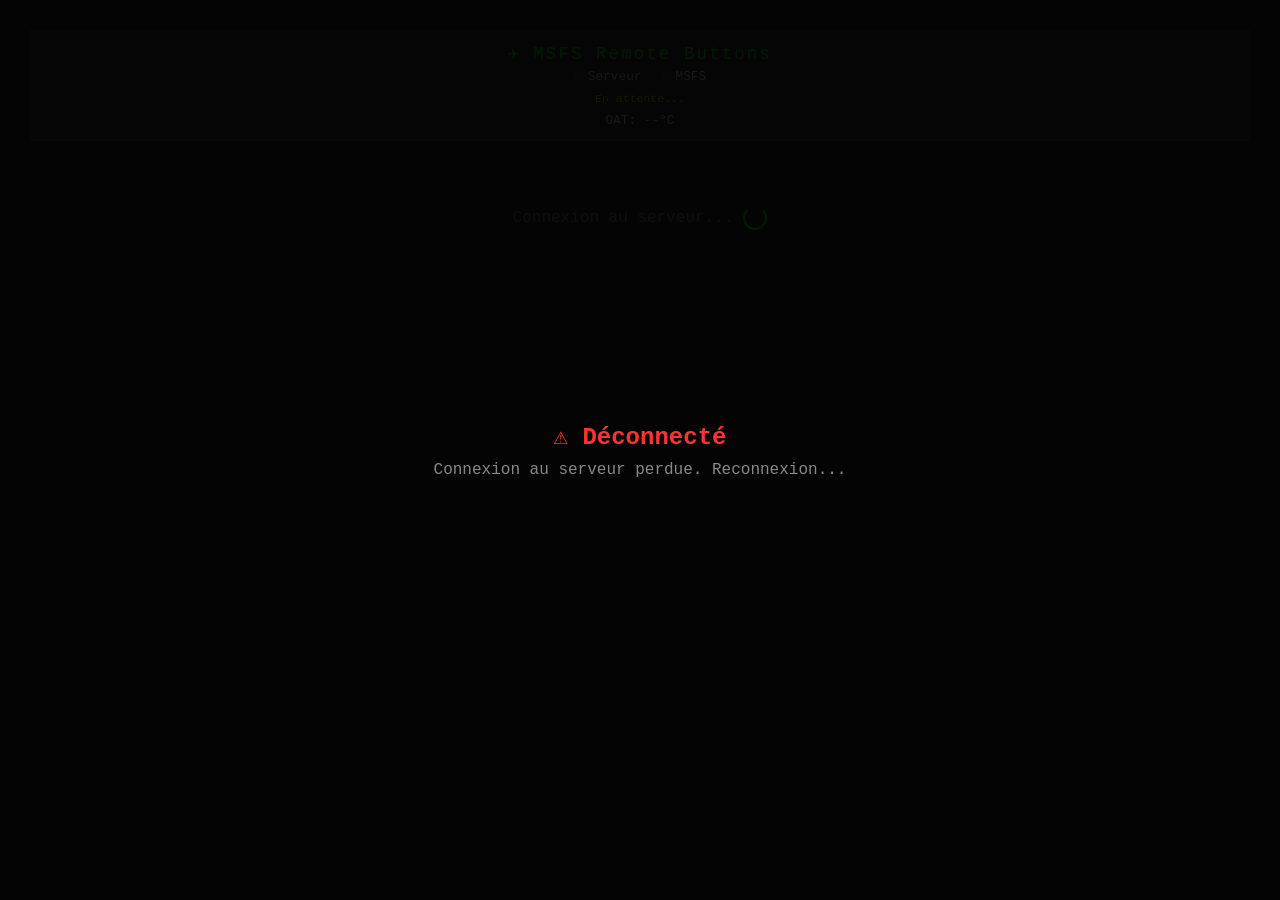
==== Web/index.html @ 9a86925c "Ajout contrÃ´le frein de parking avec poignÃ©e rotative - Nouvelle commande parking_brake dans la ca" ====
<!DOCTYPE html>
<html lang="fr">
<head>
    <meta charset="UTF-8">
    <meta name="viewport" content="width=device-width, initial-scale=1.0, user-scalable=no">
    <title>MSFS Remote Buttons</title>
    <link rel="stylesheet" href="style.css">
</head>
<body>
    <div class="header">
        <h1>✈️ MSFS Remote Buttons</h1>
        <div class="status">
            <div class="status-item">
                <span class="status-dot" id="wsStatus"></span>
                <span>Serveur</span>
            </div>
            <div class="status-item">
                <span class="status-dot" id="simStatus"></span>
                <span>MSFS</span>
            </div>
        </div>
        <div class="status" style="margin-top: 8px;">
            <span class="aircraft-name" id="aircraftName">En attente...</span>
        </div>
        <div class="status" style="margin-top: 8px;">
            <span id="oatDisplay">OAT: --°C</span>
        </div>
    </div>

    <div id="controls">
        <div class="loading">Connexion au serveur...</div>
    </div>

    <div class="disconnected-overlay" id="disconnectedOverlay">
        <h2>⚠️ Déconnecté</h2>
        <p>Connexion au serveur perdue. Reconnexion...</p>
    </div>

    <script>
        // ================================================================
        // MSFS REMOTE BUTTONS - CLIENT WEB
        // ================================================================
        //
        // Architecture:
        // - WebSocket pour la communication temps réel avec le serveur
        // - Génération dynamique de l'interface selon le profil d'avion
        // - Mise à jour visuelle instantanée des états (LEDs, sélecteurs)
        //
        // Flux de données:
        // 1. Connexion WebSocket → Réception du profil → Génération de l'UI
        // 2. Clic bouton → Envoi commande → Serveur → MSFS
        // 3. MSFS change état → Serveur → WebSocket → Mise à jour UI
        //
        // ================================================================

        // === ÉTAT GLOBAL ===
        let ws = null;               // Instance WebSocket
        let profile = null;          // Profil d'avion actuel (commandes, catégories)
        let states = {};             // Cache des états: { commandId: valeur }
        let reconnectTimeout = null; // Timer pour reconnexion auto
        let currentOAT = null;       // Température extérieure actuelle (OAT)

        // === ÉLÉMENTS DOM ===
        const controlsEl = document.getElementById('controls');
        const wsStatusEl = document.getElementById('wsStatus');
        const simStatusEl = document.getElementById('simStatus');
        const aircraftNameEl = document.getElementById('aircraftName');
        const disconnectedOverlay = document.getElementById('disconnectedOverlay');
        const oatDisplayEl = document.getElementById('oatDisplay');

        // ================================================================
        // CONNEXION WEBSOCKET
        // ================================================================

        /**
         * Établit la connexion WebSocket avec le serveur
         * Gère automatiquement la reconnexion en cas de perte de connexion
         */
        function connect() {
            const protocol = window.location.protocol === 'https:' ? 'wss:' : 'ws:';
            const wsUrl = `${protocol}//${window.location.host}/ws`;

            console.log('Connexion à', wsUrl);
            ws = new WebSocket(wsUrl);

            // Connexion établie
            ws.onopen = () => {
                console.log('WebSocket connecté');
                wsStatusEl.classList.add('connected');
                disconnectedOverlay.classList.remove('show');
                // Demander l'état initial au serveur
                ws.send(JSON.stringify({ type: 'getState' }));
            };

            // Connexion perdue - Reconnexion automatique après 2 secondes
            ws.onclose = () => {
                console.log('WebSocket déconnecté');
                wsStatusEl.classList.remove('connected');
                simStatusEl.classList.remove('connected');
                disconnectedOverlay.classList.add('show');

                if (reconnectTimeout) clearTimeout(reconnectTimeout);
                reconnectTimeout = setTimeout(connect, 2000);
            };

            ws.onerror = (err) => {
                console.error('Erreur WebSocket:', err);
            };

            // Réception d'un message du serveur
            ws.onmessage = (event) => {
                try {
                    const msg = JSON.parse(event.data);
                    handleMessage(msg);
                } catch (e) {
                    console.error('Erreur parsing message:', e);
                }
            };
        }

        // ================================================================
        // TRAITEMENT DES MESSAGES SERVEUR
        // ================================================================

        /**
         * Route les messages reçus du serveur vers les handlers appropriés
         * Types: connection, aircraft, state, pong
         */
        function handleMessage(msg) {
            switch (msg.type) {
                case 'connection':
                    if (msg.data.connected) {
                        simStatusEl.classList.add('connected');
                    } else {
                        simStatusEl.classList.remove('connected');
                        aircraftNameEl.textContent = 'MSFS non connecté';
                    }
                    break;

                case 'aircraft':
                    aircraftNameEl.textContent = msg.data.title || 'Inconnu';
                    if (msg.data.profile) {
                        profile = msg.data.profile;
                        renderControls();
                    }
                    break;

                case 'state':
                    states[msg.data.id] = msg.data.value;
                    updateControlState(msg.data.id, msg.data.value);
                    break;

                case 'environmentUpdate':
                    if (msg.data && msg.data.oat !== undefined) {
                        const oat = parseFloat(msg.data.oat);
                        currentOAT = oat;
                        oatDisplayEl.textContent = `OAT: ${oat.toFixed(1)}°C`;
                        updateOATWarningLED();
                    }
                    break;

                case 'pong':
                    // Heartbeat OK - Connexion toujours active
                    break;
            }
        }

        // ================================================================
        // GÉNÉRATION DE L'INTERFACE
        // ================================================================

        /**
         * Génère l'interface complète selon le profil d'avion
         * Appelé quand un nouveau profil est reçu (changement d'avion)
         */
        function renderControls() {
            if (!profile) {
                controlsEl.innerHTML = '<div class="loading">En attente du profil...</div>';
                return;
            }

            let html = '';

            for (const category of profile.categories) {
                const commands = profile.commands.filter(c => c.category === category && !c.hidden);
                if (commands.length === 0) continue;
                
                // Debug pour VOLETS
                if (category === 'VOLETS') {
                    console.log('[DEBUG] VOLETS commands:', commands.map(c => ({ id: c.id, subCategory: c.subCategory, hidden: c.hidden })));
                }

                html += `<div class="category" data-category="${category}">`;
                html += `<div class="category-title">${category}</div>`;

                // Special layout for AUTOPILOT with displays
                if (category === 'AUTOPILOT') {
                    html += `<div class="autopilot-panel">`;
                    // Displays row - ABOVE buttons (displays only)
                    html += `<div class="displays-row">`;
                    html += `<div class="display-spacer"></div>`; // AP
                    html += `<div class="display-spacer"></div>`; // FD
                    html += `<div class="display-box"><div class="display-label">HDG</div><div class="display-value" id="display-hdg">---</div></div>`;
                    html += `<div class="display-box"><div class="display-label">ALT</div><div class="display-value" id="display-alt">-----</div></div>`;
                    html += `<div class="display-spacer"></div>`; // NAV
                    html += `<div class="display-spacer"></div>`; // VNAV
                    html += `<div class="display-spacer"></div>`; // APR
                    html += `<div class="display-spacer"></div>`; // BC (pas encore créé)
                    html += `<div class="display-box"><div class="display-label">VS</div><div class="display-value" id="display-vs">----</div></div>`;
                    html += `<div class="display-box"><div class="display-label">SPD</div><div class="display-value" id="display-spd">---</div></div>`; // FLC
                    html += `</div>`; // close displays-row
                    
                    // Mode buttons row - INSIDE autopilot-panel
                    html += `<div class="category-buttons">`;
                    for (const cmd of commands) {
                        if (cmd.controlType === 'toggle') {
                            html += renderToggle(cmd);
                        }
                    }
                    html += `</div>`; // close category-buttons
                }

                // Layout spécial pour LUMIÈRES : DIMMING (gauche) + LIGHTS (milieu) + CABIN (droite)
                if (category === 'LUMIÈRES') {
                    // Séparer les switches toggle (lumières extérieures) des potentiomètres
                    const toggleCommands = commands.filter(c => c.controlType === 'toggle');
                    const allPotentiometers = commands.filter(c => c.controlType === 'potentiometer');
                    
                    // Séparer DIMMING (4 premiers) et CABIN (2 derniers)
                    const dimmingIds = ['interior_panels', 'interior_stby_ind', 'interior_pedestal', 'interior_avionics'];
                    const cabinIds = ['cabin_1', 'cabin_2'];
                    const dimmingPotentiometers = allPotentiometers.filter(c => dimmingIds.includes(c.id));
                    const cabinPotentiometers = allPotentiometers.filter(c => cabinIds.includes(c.id));
                    
                    // Conteneur flex pour placer DIMMING, LIGHTS et CABIN côte à côte
                    html += `<div class="lights-wrapper">`;
                    
                    // Partie 1: DIMMING à gauche avec le même style de cadre blanc
                    if (dimmingPotentiometers.length > 0) {
                        html += `<div class="lights-container">`;
                        html += `<div class="lights-title">DIMMING</div>`;
                        html += `<div class="interior-lights-grid">`;
                        
                        // Rendre les 4 potentiomètres en 2x2
                        for (const cmd of dimmingPotentiometers) {
                            html += renderPotentiometer(cmd);
                        }
                        
                        html += `</div>`; // close interior-lights-grid
                        html += `</div>`; // close lights-container
                    }
                    
                    // Partie 2: LIGHTS au milieu avec switches cylindriques
                    html += `<div class="lights-container">`;
                    html += `<div class="lights-title">LIGHTS</div>`;
                    html += `<div class="lights-switches">`;
                    
                    // Ordre spécifique : BEACON, LAND, TAXI, NAV, STROBE
                    const lightsOrder = ['beacon', 'landing_light', 'taxi_light', 'nav_lights', 'strobe'];
                    const lightsCommands = lightsOrder.map(id => toggleCommands.find(c => c.id === id)).filter(c => c);
                    
                    for (const cmd of lightsCommands) {
                        html += renderCylindricalSwitch(cmd, true); // true = pour les lumières
                    }
                    
                    html += `</div>`; // close lights-switches
                    html += `</div>`; // close lights-container
                    
                    // Partie 3: CABIN à droite avec le même style de cadre blanc
                    if (cabinPotentiometers.length > 0) {
                        html += `<div class="lights-container">`;
                        html += `<div class="lights-title">CABIN</div>`;
                        html += `<div class="interior-lights-grid">`;
                        
                        // Rendre les 2 potentiomètres avec la même largeur que DIMMING (grille 2 colonnes)
                        // Les items occuperont seulement la première colonne, mais auront la même largeur
                        for (const cmd of cabinPotentiometers) {
                            html += renderPotentiometer(cmd);
                        }
                        
                        html += `</div>`; // close interior-lights-grid
                        html += `</div>`; // close lights-container
                    }
                    
                    html += `</div>`; // close lights-wrapper
                } else if (category === 'ÉLECTRIQUE') {
                    // Layout spécial pour ÉLECTRIQUE : switches double-toggle côte à côte
                    html += `<div class="electrical-container">`;
                    
                    // Switch MASTER (ALT + BAT)
                    const altCmd = commands.find(c => c.id === 'master_alternator');
                    const batCmd = commands.find(c => c.id === 'master_battery');
                    if (altCmd && batCmd) {
                        html += renderDoubleToggleSwitch('MASTER', ['ALT', 'BAT'], [altCmd, batCmd]);
                    }
                    
                    // Switch AVIONICS (BUS 1 + BUS 2)
                    const bus1Cmd = commands.find(c => c.id === 'avionics_bus_1');
                    const bus2Cmd = commands.find(c => c.id === 'avionics_bus_2');
                    if (bus1Cmd && bus2Cmd) {
                        html += renderDoubleToggleSwitch('AVIONICS', ['BUS 1', 'BUS 2'], [bus1Cmd, bus2Cmd]);
                    }
                    
                    // Autres boutons ÉLECTRIQUE (Fuel Pump, Pitot Heat, etc.)
                    const otherCommands = commands.filter(c => 
                        c.id !== 'master_alternator' && 
                        c.id !== 'master_battery' && 
                        c.id !== 'avionics_bus_1' && 
                        c.id !== 'avionics_bus_2'
                    ).sort((a, b) => {
                        // Trier pour mettre fuel_pump avant pitot_heat
                        if (a.id === 'fuel_pump' && b.id === 'pitot_heat') return -1;
                        if (a.id === 'pitot_heat' && b.id === 'fuel_pump') return 1;
                        return 0;
                    });
                    
                    if (otherCommands.length > 0) {
                        html += `<div class="electrical-other-buttons">`;
                        for (const cmd of otherCommands) {
                            if (cmd.controlType === 'toggle') {
                                html += renderCylindricalSwitch(cmd);
                            } else if (cmd.controlType === 'momentary') {
                                html += renderMomentary(cmd);
                            }
                        }
                        html += `</div>`; // close electrical-other-buttons
                    }
                    
                    html += `</div>`; // close electrical-container
                } else if (category === 'VOLETS') {
                    // Layout spécial pour VOLETS : sélecteur de volets + frein de parking
                    html += `<div class="volets-container">`;
                    
                    // Sélecteur de volets
                    const flapsCmd = commands.find(c => c.id === 'flaps');
                    if (flapsCmd) {
                        html += renderSelector(flapsCmd);
                    }
                    
                    // Boutons +/- pour les volets (cachés car intégrés dans le sélecteur)
                    const flapsIncr = commands.find(c => c.id === 'flaps_incr');
                    const flapsDecr = commands.find(c => c.id === 'flaps_decr');
                    
                    // Frein de parking (sous-catégorie ou par ID)
                    // Chercher d'abord par subCategory, puis par ID
                    let parkingBrakeCmd = commands.find(c => {
                        if (c.subCategory && c.subCategory.toLowerCase() === 'parking brake') return true;
                        if (c.id === 'parking_brake') return true;
                        return false;
                    });
                    
                    if (parkingBrakeCmd) {
                        html += `<div class="parking-brake-section">`;
                        html += renderRotatingHandle(parkingBrakeCmd);
                        html += `</div>`; // close parking-brake-section
                    }
                    
                    html += `</div>`; // close volets-container
                } else if (category !== 'AUTOPILOT') {
                    // Layout normal pour les autres catégories (sauf AUTOPILOT qui a son propre layout)
                    html += `<div class="category-buttons">`;

                    for (const cmd of commands) {
                        if (cmd.controlType === 'toggle') {
                            html += renderToggle(cmd);
                        } else if (cmd.controlType === 'selector') {
                            html += renderSelector(cmd);
                        } else if (cmd.controlType === 'momentary') {
                            html += renderMomentary(cmd);
                        } else if (cmd.controlType === 'potentiometer') {
                            console.log(`[DEBUG] Rendering potentiometer: ${cmd.id} (${cmd.name})`);
                            html += renderPotentiometer(cmd);
                        } else {
                            console.log(`[DEBUG] Unknown controlType: ${cmd.controlType} for ${cmd.id}`);
                        }
                    }

                    html += `</div>`; // close category-buttons
                }

                // Control buttons row - BELOW main buttons
                if (category === 'AUTOPILOT') {
                    html += `<div class="controls-row">`;
                    html += `<div class="control-spacer"></div>`; // AP
                    // Sélecteur d'incrément HDG sous FD
                    html += `<div class="control-group increment-selector-group">`;
                    html += `<button class="ctrl-btn increment-selector-btn" data-hdg-value="10" onclick="setHdgIncrement(10)">+10</button>`;
                    html += `<button class="ctrl-btn increment-selector-btn" data-hdg-value="100" onclick="setHdgIncrement(100)">+100</button>`;
                    html += `</div>`;
                    // HDG controls - + en haut, - en bas
                    html += `<div class="control-group vs-controls"><button class="ctrl-btn" onclick="sendHdgIncrement(true)">+</button><button class="ctrl-btn" onclick="sendHdgIncrement(false)">−</button></div>`;
                    // ALT controls - + en haut, - en bas
                    html += `<div class="control-group vs-controls"><button class="ctrl-btn" onclick="sendAltIncrement(true)">+</button><button class="ctrl-btn" onclick="sendAltIncrement(false)">−</button></div>`;
                    // Sélecteur d'incrément ALT sous NAV
                    html += `<div class="control-group increment-selector-group">`;
                    html += `<button class="ctrl-btn increment-selector-btn" data-alt-value="100" onclick="setAltIncrement(100)">+100</button>`;
                    html += `<button class="ctrl-btn increment-selector-btn" data-alt-value="1000" onclick="setAltIncrement(1000)">+1000</button>`;
                    html += `</div>`;
                    html += `<div class="control-spacer"></div>`; // VNAV
                    html += `<div class="control-spacer"></div>`; // APR
                    html += `<div class="control-spacer"></div>`; // BC
                    // VS controls - Nose UP/DN sur 2 lignes
                    html += `<div class="control-group vs-controls">`;
                    html += `<button class="ctrl-btn nose-btn" onclick="sendToggle('vs_inc')"><span class="nose-label">Nose</span><span class="nose-direction">UP</span></button>`;
                    html += `<button class="ctrl-btn nose-btn" onclick="sendToggle('vs_dec')"><span class="nose-label">Nose</span><span class="nose-direction">DN</span></button>`;
                    html += `</div>`;
                    // SPD controls (pour FLC) - + en haut, - en bas
                    html += `<div class="control-group vs-controls"><button class="ctrl-btn" onclick="sendToggle('spd_inc')">+</button><button class="ctrl-btn" onclick="sendToggle('spd_dec')">−</button></div>`;
                    html += `</div>`; // close controls-row
                    html += `</div>`; // close autopilot-panel
                }
                html += `</div>`; // close category
            }

            controlsEl.innerHTML = html;

            // Attacher les event listeners pour les potentiomètres
            document.querySelectorAll('.potentiometer-slider').forEach(slider => {
                const cmdId = slider.dataset.cmdId;
                let lastSentValue = -1; // Valeur initiale pour forcer l'envoi de la première valeur
                let isDragging = false;
                
                const updateAndSend = (value) => {
                    const potentiometer = slider.closest('.potentiometer-control');
                    const valueLabel = potentiometer.querySelector('.potentiometer-value');
                    const fillBar = potentiometer.querySelector('.potentiometer-fill');
                    
                    // Mise à jour visuelle immédiate
                    if (valueLabel) valueLabel.textContent = `${value}%`;
                    if (fillBar) fillBar.style.width = `${value}%`;
                    
                    // Envoi de commande seulement si la valeur a changé
                    if (lastSentValue !== value) {
                        console.log(`[DEBUG] Potentiometer ${cmdId}: sending value ${value} during drag`);
                        sendPotentiometer(cmdId, value);
                        lastSentValue = value;
                    }
                };
                
                // Event 'input': mise à jour visuelle + envoi de commande en temps réel
                slider.addEventListener('input', (e) => {
                    const value = parseInt(e.target.value);
                    updateAndSend(value);
                });
                
                // Event 'mousedown': marquer le début du drag
                slider.addEventListener('mousedown', () => {
                    isDragging = true;
                });
                
                // Event 'mousemove': capturer les changements pendant le drag
                slider.addEventListener('mousemove', (e) => {
                    if (isDragging && e.buttons === 1) {
                        const value = parseInt(slider.value);
                        updateAndSend(value);
                    }
                });
                
                // Event 'mouseup': fin du drag
                slider.addEventListener('mouseup', () => {
                    isDragging = false;
                });
                
                // Event 'touchstart': marquer le début du drag tactile
                slider.addEventListener('touchstart', () => {
                    isDragging = true;
                });
                
                // Event 'touchmove': capturer les changements pendant le drag tactile
                slider.addEventListener('touchmove', () => {
                    if (isDragging) {
                        const value = parseInt(slider.value);
                        updateAndSend(value);
                    }
                });
                
                // Event 'touchend': fin du drag tactile
                slider.addEventListener('touchend', () => {
                    isDragging = false;
                });
                
                // Event 'change': envoie la commande finale quand l'utilisateur relâche (sécurité)
                slider.addEventListener('change', (e) => {
                    const value = parseInt(e.target.value);
                    // Envoyer seulement si la valeur finale est différente de la dernière envoyée
                    if (lastSentValue !== value) {
                        console.log(`[DEBUG] Potentiometer ${cmdId}: sending final value ${value}`);
                        sendPotentiometer(cmdId, value);
                        lastSentValue = value;
                    }
                });
            });

            // Attacher les event listeners pour les switches cylindriques (zone de touch optimisée)
            document.querySelectorAll('.cylindrical-switch').forEach(switchEl => {
                const cmdId = switchEl.dataset.id;
                // Rendre toute la zone switch cliquable pour le tactile
                switchEl.style.cursor = 'pointer';
                switchEl.addEventListener('click', () => {
                    sendToggle(cmdId);
                });
            });

            // Initialiser les sélecteurs d'incrément
            setHdgIncrement(10); // Valeur par défaut : 10
            setAltIncrement(100); // Valeur par défaut : 100

            // Appliquer les états déjà connus aux nouveaux éléments
            for (const [id, value] of Object.entries(states)) {
                updateControlState(id, value);
            }

            // Mettre à jour la LED d'avertissement OAT si l'OAT est déjà disponible
            updateOATWarningLED();
        }

        /**
         * Génère le HTML pour un bouton Toggle (ON/OFF avec LED)
         */
        function renderToggle(cmd) {
            const state = states[cmd.id] || 0;
            const stateClass = state > 0.5 ? 'on' : 'off';
            
            // LED rouge pour pitot_heat quand OAT < 4.4°C (éteinte par défaut)
            const showOATWarning = cmd.id === 'pitot_heat' ? '<div class="oat-warning-led inactive" id="oat-warning-pitot"></div>' : '';
            
            return `
                <div class="toggle-wrapper" data-toggle-id="${cmd.id}">
                    <button class="btn-toggle ${stateClass}" data-id="${cmd.id}" onclick="sendToggle('${cmd.id}')">
                        <div class="indicator"></div>
                        <span class="label">${cmd.name}</span>
                    </button>
                    ${showOATWarning}
                </div>
            `;
        }

        /**
         * Met à jour la LED d'avertissement OAT sous le bouton pitot_heat
         * La LED s'allume en rouge quand OAT < 4.4°C
         */
        function updateOATWarningLED() {
            const ledEl = document.getElementById('oat-warning-pitot');
            if (!ledEl) {
                console.log('[DEBUG] OAT Warning LED: élément non trouvé');
                return;
            }
            
            console.log(`[DEBUG] OAT Warning LED: OAT=${currentOAT}, affichage=${currentOAT !== null && currentOAT < 4.4 ? 'OUI' : 'NON'}`);
            
            if (currentOAT !== null && currentOAT < 4.4) {
                ledEl.classList.add('active');
                ledEl.classList.remove('inactive');
            } else {
                ledEl.classList.remove('active');
                ledEl.classList.add('inactive');
            }
        }

        /**
         * Génère le HTML pour un Selector (multi-positions)
         * Cas spécial pour les volets (flaps) avec boutons +/-
         */
        function renderSelector(cmd) {
            if (!cmd.options) return '';

            const currentValue = states[cmd.id] || 0;

            let optionsHtml = '';
            for (const opt of cmd.options) {
                const active = Math.abs(currentValue - opt.value) < 0.5 ? 'active' : '';
                optionsHtml += `
                    <button class="selector-option ${active}"
                            data-id="${cmd.id}"
                            data-value="${opt.value}"
                            onclick="sendSelector('${cmd.id}', '${opt.simEvent}', ${opt.value})">
                        ${opt.label}
                    </button>
                `;
            }

            // Special layout for flaps: realistic vertical lever selector with +/- buttons
            if (cmd.id === 'flaps') {
                const currentValue = states[cmd.id] || 0;
                // Calculer la position du levier (0 = UP, 1 = 10°, 2 = 20°, 3 = FULL)
                const leverPosition = Math.round(currentValue);
                // Positions non-linéaires : 10° à 40%, 20° à 60%
                // UP (0): top = 0% + 8px/184px ≈ 4.3% (un peu moins haut)
                // 10° (1): top = 40% - 16px/184px ≈ 31.3%
                // 20° (2): top = 60% - 16px/184px ≈ 51.3%
                // FULL (3): top = 100% - 32px/184px ≈ 82.6%
                const leverPercent = leverPosition === 0 ? 4.3 : leverPosition === 1 ? 31.3 : leverPosition === 2 ? 51.3 : 82.6;
                
                return `
                    <div class="flaps-control-realistic" data-id="${cmd.id}">
                        <div class="flaps-title">WINGS FLAPS</div>
                        <div class="flaps-mechanical-panel">
                            <div class="flaps-track">
                                <div class="flaps-speed-zone flaps-speed-110">110</div>
                                <div class="flaps-speed-zone flaps-speed-85">85</div>
                                <div class="flaps-markings">
                                    <div class="flaps-marking flaps-marking-up">
                                        <span class="flaps-label">UP</span>
                                    </div>
                                    <div class="flaps-marking flaps-marking-10">
                                        <span class="flaps-angle">10°</span>
                                    </div>
                                    <div class="flaps-marking flaps-marking-20">
                                        <span class="flaps-angle">20°</span>
                                    </div>
                                    <div class="flaps-marking flaps-marking-full">
                                        <span class="flaps-label">FULL</span>
                                    </div>
                                </div>
                                <div class="flaps-lever-track">
                                    <div class="flaps-lever" style="top: ${leverPercent}%"></div>
                                </div>
                            </div>
                            <div class="flaps-control-buttons">
                                <button class="flaps-btn" onclick="sendToggle('flaps_decr')">−</button>
                                <button class="flaps-btn" onclick="sendToggle('flaps_incr')">+</button>
                            </div>
                        </div>
                        <div class="flaps-click-zones">
                            ${optionsHtml}
                        </div>
                    </div>
                `;
            }

            return `
                <div class="selector" data-id="${cmd.id}">
                    <span class="selector-label">${cmd.name}</span>
                    <div class="selector-options">
                        ${optionsHtml}
                    </div>
                </div>
            `;
        }

        /**
         * Génère le HTML pour un bouton Momentary (appui bref, pas de LED)
         */
        function renderMomentary(cmd) {
            return `
                <button class="btn-momentary" data-id="${cmd.id}" onclick="sendToggle('${cmd.id}')">
                    <span class="label">${cmd.name}</span>
                </button>
            `;
        }

        /**
         * Génère le HTML pour un switch double-toggle (deux boutons côte à côte)
         * @param {string} title - Titre principal (ex: "MASTER", "AVIONICS")
         * @param {string[]} labels - Labels pour chaque levier (ex: ["ALT", "BAT"])
         * @param {Array} commands - Tableau de 2 AircraftCommand
         */
        function renderDoubleToggleSwitch(title, labels, commands) {
            const state1 = states[commands[0].id] || 0;
            const state2 = states[commands[1].id] || 0;
            const stateClass1 = state1 > 0.5 ? 'on' : 'off';
            const stateClass2 = state2 > 0.5 ? 'on' : 'off';
            // Classe de couleur selon le type de switch
            const colorClass = title === 'MASTER' ? 'switch-red' : 'switch-grey';
            
            return `
                <div class="double-toggle-switch">
                    <div class="double-toggle-title">${title}</div>
                    <div class="double-toggle-labels">
                        <span class="double-toggle-label-left">${labels[0]}</span>
                        <span class="double-toggle-label-right">${labels[1]}</span>
                    </div>
                    <div class="double-toggle-buttons">
                        <button class="double-toggle-btn ${colorClass} ${stateClass1}" 
                                data-id="${commands[0].id}" 
                                onclick="sendToggle('${commands[0].id}')">
                            <div class="indicator"></div>
                        </button>
                        <button class="double-toggle-btn ${colorClass} ${stateClass2}" 
                                data-id="${commands[1].id}" 
                                onclick="sendToggle('${commands[1].id}')">
                            <div class="indicator"></div>
                        </button>
                    </div>
                </div>
            `;
        }

        /**
         * Génère le HTML pour un switch cylindrique (style cockpit)
         * @param {Object} cmd - AircraftCommand
         * @param {boolean} isLightSwitch - Si true, utilise un indicateur ambre au lieu de rouge
         */
        function renderCylindricalSwitch(cmd, isLightSwitch = false) {
            const state = states[cmd.id] || 0;
            const isOn = state > 0.5;
            // Couleur du levier : vert pour Pitot Heat, blanc/gris pour les autres
            const leverColor = cmd.id === 'pitot_heat' ? 'green' : 'white';
            const indicatorClass = isOn ? (isLightSwitch ? 'on-indicator-light' : 'on-indicator') : '';
            
            // LED rouge pour pitot_heat quand OAT < 4.4°C (éteinte par défaut)
            const showOATWarning = cmd.id === 'pitot_heat' ? '<div class="oat-warning-led inactive" id="oat-warning-pitot"></div>' : '';
            
            return `
                <div class="cylindrical-switch-wrapper" data-switch-id="${cmd.id}">
                    <div class="cylindrical-switch" data-id="${cmd.id}">
                        <div class="cylindrical-switch-label">${cmd.name}</div>
                        <div class="cylindrical-switch-lever-wrapper">
                            <div class="cylindrical-switch-bezel ${indicatorClass}">
                                <div class="cylindrical-switch-lever ${leverColor} ${isOn ? 'on' : 'off'}" 
                                     data-id="${cmd.id}">
                                </div>
                            </div>
                        </div>
                        <div class="cylindrical-switch-state-wrapper">
                            <div class="cylindrical-switch-state">OFF</div>
                            ${showOATWarning}
                        </div>
                    </div>
                </div>
            `;
        }

        /**
         * Génère le HTML pour une poignée rotative (frein de parking)
         * @param {Object} cmd - AircraftCommand
         */
        function renderRotatingHandle(cmd) {
            const state = states[cmd.id] || 0;
            const isOn = state > 0.5;
            // Rotation : 0° quand OFF (horizontal), -90° quand ON (anti-horaire vers le bas)
            const rotation = isOn ? -90 : 0;
            
            return `
                <div class="rotating-handle-container" data-id="${cmd.id}">
                    <div class="rotating-handle-panel">
                        <div class="rotating-handle-title">PARKING BRAKE</div>
                        <div class="rotating-handle-wrapper">
                            <div class="rotating-handle" 
                                 style="transform-origin: calc(100% - 16.5px) center; transform: rotate(${rotation}deg);"
                                 data-id="${cmd.id}"
                                 onclick="sendToggle('${cmd.id}')">
                            </div>
                        </div>
                    </div>
                </div>
            `;
        }

        /**
         * Génère le HTML pour un Potentiometer (slider 0-100%)
         */
        function renderPotentiometer(cmd) {
            const currentValue = states[cmd.id] || 0;
            const percentValue = Math.round(currentValue);
            return `
                <div class="potentiometer-control" data-cmd-id="${cmd.id}">
                    <div class="potentiometer-label">${cmd.name}</div>
                    <div class="potentiometer-value" data-cmd-id="${cmd.id}">${percentValue}%</div>
                    <div class="potentiometer-track-wrapper">
                        <div class="potentiometer-track" data-cmd-id="${cmd.id}">
                            <div class="potentiometer-fill" data-cmd-id="${cmd.id}" style="width: ${percentValue}%"></div>
                        </div>
                        <input type="range" 
                               class="potentiometer-slider" 
                               data-cmd-id="${cmd.id}"
                               min="0" 
                               max="100" 
                               step="1" 
                               value="${percentValue}"
                               aria-label="${cmd.name}">
                    </div>
                </div>
            `;
        }

        // ================================================================
        // MISE À JOUR DE L'INTERFACE
        // ================================================================

        /**
         * Met à jour l'état visuel d'un contrôle
         * Appelé quand le serveur envoie un changement d'état
         *
         * @param {string} id - ID de la commande (ex: "nav_lights")
         * @param {number} value - Nouvelle valeur (0.0 ou 1.0 pour Bool, autres pour Number)
         */
        function updateControlState(id, value) {
            states[id] = value;

            // Toggle buttons
            const toggleBtn = document.querySelector(`.btn-toggle[data-id="${id}"]`);
            if (toggleBtn) {
                toggleBtn.classList.remove('on', 'off');
                toggleBtn.classList.add(value > 0.5 ? 'on' : 'off');
            }

            // Double-toggle switches
            const doubleToggleBtn = document.querySelector(`.double-toggle-btn[data-id="${id}"]`);
            if (doubleToggleBtn) {
                doubleToggleBtn.classList.remove('on', 'off');
                doubleToggleBtn.classList.add(value > 0.5 ? 'on' : 'off');
            }

            // Cylindrical switches
            const cylindricalSwitch = document.querySelector(`.cylindrical-switch[data-id="${id}"]`);
            if (cylindricalSwitch) {
                const lever = cylindricalSwitch.querySelector('.cylindrical-switch-lever');
                const bezel = cylindricalSwitch.querySelector('.cylindrical-switch-bezel');
                const stateLabel = cylindricalSwitch.querySelector('.cylindrical-switch-state');
                const isOn = value > 0.5;
                // Vérifier si c'est un switch de lumières (dans .lights-container)
                const isLightSwitch = cylindricalSwitch.closest('.lights-container') !== null;
                
                if (lever) {
                    lever.classList.remove('on', 'off');
                    lever.classList.add(isOn ? 'on' : 'off');
                }
                if (bezel) {
                    bezel.classList.remove('on-indicator', 'on-indicator-light');
                    if (isOn) {
                        bezel.classList.add(isLightSwitch ? 'on-indicator-light' : 'on-indicator');
                    }
                }
                // Le texte reste toujours "OFF" comme dans l'avion réel
                // L'état est indiqué uniquement par la position du levier
                // Pas de modification du texte stateLabel
            }

            // Selector options (including flaps-control)
            const selector = document.querySelector(`.selector[data-id="${id}"], .flaps-control[data-id="${id}"], .flaps-control-realistic[data-id="${id}"]`);
            if (selector) {
                // Mise à jour du levier pour le sélecteur réaliste
                if (selector.classList.contains('flaps-control-realistic')) {
                    const lever = selector.querySelector('.flaps-lever');
                    const indicator = selector.querySelector('.flaps-indicator');
                    const leverPosition = Math.round(value);
                    // Positions non-linéaires : 10° à 40%, 20° à 60%
                    // UP (0): un peu moins haut (4.3%)
                    const leverPercent = leverPosition === 0 ? 4.3 : leverPosition === 1 ? 31.3 : leverPosition === 2 ? 51.3 : 82.6;
                    
                    if (lever) {
                        lever.style.top = `${leverPercent}%`;
                }
            }
            
            const options = selector.querySelectorAll('.selector-option');
            options.forEach(opt => {
                const optValue = parseFloat(opt.dataset.value);
                opt.classList.toggle('active', Math.abs(value - optValue) < 0.5);
            });
        }

        // Mise à jour de la poignée rotative (frein de parking)
        const rotatingHandle = document.querySelector(`.rotating-handle[data-id="${id}"]`);
        if (rotatingHandle) {
            const isOn = value > 0.5;
            const rotation = isOn ? -90 : 0; // Anti-horaire
            rotatingHandle.style.transformOrigin = 'calc(100% - 16.5px) center'; // Centre du cercle gris clair
            rotatingHandle.style.transform = `rotate(${rotation}deg)`;
        }

            // === AFFICHEURS AUTOPILOT ===
            // Ces IDs correspondent aux commandes "hidden" du profil
            // Logique spéciale: SPD et VS ne s'affichent que si le mode correspondant est actif
            if (id === 'display_spd') {
                const el = document.getElementById('display-spd');
                const flcActive = states['ap_flc'] > 0.5;
                if (el) el.textContent = flcActive ? Math.round(value) : '---';
            }
            if (id === 'display_hdg') {
                const el = document.getElementById('display-hdg');
                if (el) el.textContent = Math.round(value).toString().padStart(3, '0');
            }
            if (id === 'display_alt') {
                const el = document.getElementById('display-alt');
                if (el) el.textContent = Math.round(value).toString().padStart(5, '0');
            }
            if (id === 'display_vs') {
                const el = document.getElementById('display-vs');
                const vsActive = states['ap_vs'] > 0.5;
                if (el) el.textContent = vsActive ? ((value >= 0 ? '+' : '') + Math.round(value)) : '----';
            }
            // Update displays when button state changes
            if (id === 'ap_flc') {
                const el = document.getElementById('display-spd');
                const spdValue = states['display_spd'] || 0;
                if (el) el.textContent = value > 0.5 ? Math.round(spdValue) : '---';
            }
            if (id === 'ap_vs') {
                const el = document.getElementById('display-vs');
                const vsValue = states['display_vs'] || 0;
                if (el) el.textContent = value > 0.5 ? ((vsValue >= 0 ? '+' : '') + Math.round(vsValue)) : '----';
            }

            // Potentiometer controls
            const potentiometer = document.querySelector(`.potentiometer-control[data-cmd-id="${id}"]`);
            if (potentiometer) {
                const percentValue = Math.round(value);
                const valueLabel = potentiometer.querySelector('.potentiometer-value');
                const fillBar = potentiometer.querySelector('.potentiometer-fill');
                const slider = potentiometer.querySelector('.potentiometer-slider');
                
                console.log(`[DEBUG] Potentiometer ${id}: updating to ${percentValue}%`);
                
                if (valueLabel) valueLabel.textContent = `${percentValue}%`;
                if (fillBar) fillBar.style.width = `${percentValue}%`;
                if (slider) slider.value = percentValue;
            } else {
                // Debug: vérifier si l'élément existe avec un autre sélecteur
                const altSelector = document.querySelector(`[data-cmd-id="${id}"]`);
                if (altSelector) {
                    console.log(`[DEBUG] Potentiometer ${id}: found element but not .potentiometer-control`, altSelector);
                } else {
                    console.log(`[DEBUG] Potentiometer ${id}: element not found`);
                }
            }
        }

        // ================================================================
        // ENVOI DE COMMANDES
        // ================================================================

        /**
         * Envoie une commande Toggle/Momentary au serveur
         * @param {string} id - ID de la commande (ex: "nav_lights", "hdg_inc_10")
         */
        function sendToggle(id) {
            if (!ws || ws.readyState !== WebSocket.OPEN) return;

            ws.send(JSON.stringify({
                type: 'command',
                data: { id: id }
            }));
        }

        /**
         * Envoie une commande Selector au serveur avec l'event spécifique
         * @param {string} id - ID de la commande (ex: "flaps")
         * @param {string} simEvent - Event SimConnect à exécuter (ex: "FLAPS_2")
         * @param {number} value - Valeur de la position (ex: 2)
         */
        function sendSelector(id, simEvent, value) {
            if (!ws || ws.readyState !== WebSocket.OPEN) return;

            ws.send(JSON.stringify({
                type: 'command',
                data: { id: id, simEvent: simEvent, value: value }
            }));

            // Mise à jour optimiste de l'UI (n'attend pas la confirmation serveur)
            updateControlState(id, value);
        }

        /**
         * Envoie une commande Potentiometer au serveur avec la valeur (0-100)
         * @param {string} id - ID de la commande (ex: "interior_panels")
         * @param {number} value - Valeur du potentiomètre (0-100)
         */
        function sendPotentiometer(id, value) {
            if (!ws || ws.readyState !== WebSocket.OPEN) {
                console.log(`[DEBUG] Potentiometer ${id}: WebSocket not ready, state=${ws?.readyState}`);
                return;
            }

            const message = {
                type: 'command',
                data: { id: id, value: value }
            };
            console.log(`[DEBUG] Potentiometer ${id}: sending command`, message);
            ws.send(JSON.stringify(message));
        }

        // ================================================================
        // HDG & ALT INCREMENT SELECTORS
        // ================================================================
        let hdgIncrement = 10; // Valeur par défaut : 10
        let altIncrement = 100; // Valeur par défaut : 100

        /**
         * Définit l'incrément pour les boutons HDG (+/-)
         * @param {number} value - Valeur de l'incrément (10 ou 100)
         */
        function setHdgIncrement(value) {
            hdgIncrement = value;
            // Mettre à jour l'apparence des boutons sélecteurs HDG uniquement
            document.querySelectorAll('[data-hdg-value]').forEach(btn => {
                const btnValue = parseInt(btn.dataset.hdgValue);
                if (btnValue === value) {
                    btn.classList.add('active');
                } else {
                    btn.classList.remove('active');
                }
            });
        }

        /**
         * Envoie une commande d'incrément/décrément HDG avec l'incrément sélectionné
         * @param {boolean} increment - true pour incrémenter, false pour décrémenter
         */
        function sendHdgIncrement(increment) {
            if (hdgIncrement === 10) {
                const commandId = increment ? 'hdg_inc_10' : 'hdg_dec_10';
                sendToggle(commandId);
            } else if (hdgIncrement === 100) {
                // Pour +100, répéter hdg_inc_10 dix fois
                const baseCmd = increment ? 'hdg_inc_10' : 'hdg_dec_10';
                for (let i = 0; i < 10; i++) {
                    setTimeout(() => sendToggle(baseCmd), i * 10); // Espacer de 10ms
                }
            }
        }

        /**
         * Définit l'incrément pour les boutons ALT (+/-)
         * @param {number} value - Valeur de l'incrément (100 ou 1000)
         */
        function setAltIncrement(value) {
            altIncrement = value;
            // Mettre à jour l'apparence des boutons sélecteurs ALT uniquement
            document.querySelectorAll('[data-alt-value]').forEach(btn => {
                const btnValue = parseInt(btn.dataset.altValue);
                if (btnValue === value) {
                    btn.classList.add('active');
                } else {
                    btn.classList.remove('active');
                }
            });
        }

        /**
         * Envoie une commande d'incrément/décrément ALT avec l'incrément sélectionné
         * @param {boolean} increment - true pour incrémenter, false pour décrémenter
         */
        function sendAltIncrement(increment) {
            const commandId = increment 
                ? (altIncrement === 100 ? 'alt_inc_100' : 'alt_inc_1000')
                : (altIncrement === 100 ? 'alt_dec_100' : 'alt_dec_1000');
            sendToggle(commandId);
        }

        // ================================================================
        // HEARTBEAT & DÉMARRAGE
        // ================================================================

        // Ping toutes les 30 secondes pour garder la connexion active
        setInterval(() => {
            if (ws && ws.readyState === WebSocket.OPEN) {
                ws.send(JSON.stringify({ type: 'ping' }));
            }
        }, 30000);

        // Démarrage de l'application
        connect();
    </script>
</body>
</html>
---- Web/style.css ----
* {
    box-sizing: border-box;
    margin: 0;
    padding: 0;
    -webkit-tap-highlight-color: transparent;
}

/* Optimisations tactiles globales */
button, [role="button"], input[type="range"], .btn-toggle, .btn-momentary, 
.selector-option, .flaps-btn, .ctrl-btn, .double-toggle-btn, 
.cylindrical-switch, .potentiometer-slider {
    -webkit-touch-callout: none;
    -webkit-user-select: none;
    user-select: none;
    touch-action: manipulation;
}

body {
    font-family: 'Consolas', 'Courier New', monospace;
    background: #2d2d2d;
    color: #eee;
    min-height: 100vh;
    padding: 15px;
    margin: 0 auto;
}

/* Header */
.header {
    text-align: center;
    padding: 12px;
    background: #333333;
    border: 1px solid #444;
    margin-bottom: 15px;
}

.header h1 {
    font-size: 1.1em;
    color: #00ff00;
    margin-bottom: 5px;
    font-weight: normal;
    letter-spacing: 2px;
}

.status {
    display: flex;
    justify-content: center;
    gap: 20px;
    font-size: 0.8em;
}

.status-item {
    display: flex;
    align-items: center;
    gap: 6px;
}

.status-dot {
    width: 8px;
    height: 8px;
    border-radius: 50%;
    background: #333;
    border: 1px solid #555;
}

.status-dot.connected {
    background: #00ff00;
    box-shadow: 0 0 8px #00ff00;
}

.aircraft-name {
    color: #ffcc00;
    font-weight: normal;
    font-size: 0.9em;
}

/* Categories */
.category {
    margin-bottom: 12px;
}

.category-title {
    font-size: 0.75em;
    color: #888;
    text-transform: uppercase;
    letter-spacing: 2px;
    padding: 6px 10px;
    background: #333333;
    border: 1px solid #444;
    border-bottom: none;
}

.category-buttons {
    display: flex;
    flex-wrap: wrap;
    gap: 6px;
    padding: 10px;
    background: #2d2d2d;
    border: 1px solid #444;
}

.category-buttons > * {
    flex: 1 1 90px;
    max-width: 120px;
}

/* Le wrapper toggle-wrapper doit se comporter comme un enfant direct */
.category-buttons > .toggle-wrapper {
    flex: 1 1 90px;
    max-width: 120px;
    display: flex;
    flex-direction: column;
    align-items: stretch;
}

.category-buttons > .toggle-wrapper > .btn-toggle {
    flex: 1;
    width: 100%;
}

/* INTERIOR LIGHTS: Structure avec sections */
.interior-lights-container {
    display: flex;
    width: 100%;
    gap: 10px;
    padding: 10px;
    background: #2d2d2d;
    border: 1px solid #444;
}

.interior-lights-section {
    display: flex;
    flex-direction: column;
}

.interior-lights-section.section-1 {
    width: 25%;
    min-width: 25%;
    border: 1px solid #555;
    background: #333333;
    padding: 8px;
}

.interior-lights-section-title {
    text-align: center;
    color: #fff;
    font-size: 0.75em;
    font-weight: bold;
    text-transform: uppercase;
    letter-spacing: 2px;
    padding: 6px 0;
    margin-bottom: 8px;
    border-bottom: 1px solid #444;
}

.interior-lights-grid {
    display: grid;
    grid-template-columns: 1fr 1fr;
    grid-template-rows: 1fr 1fr;
    gap: 10px;
    width: 100%;
}

.interior-lights-grid .potentiometer-control {
    width: 100%;
    max-width: 100%;
}

/* ÉLECTRIQUE: Double-toggle switches */
.electrical-container {
    display: flex;
    gap: 20px;
    padding: 10px;
    background: #2d2d2d;
    border: 1px solid #444;
    align-items: flex-start;
}

.double-toggle-switch {
    display: flex;
    flex-direction: column;
    align-items: center;
    min-width: 120px;
    border: 1px solid #fff;
    padding: 8px;
    background: rgba(45, 45, 45, 0.5);
}

.double-toggle-title {
    font-size: 0.75em;
    color: #fff;
    font-weight: bold;
    text-transform: uppercase;
    letter-spacing: 1px;
    margin-bottom: 4px;
    text-align: center;
}

.double-toggle-labels {
    display: flex;
    justify-content: space-between;
    width: 100%;
    margin-bottom: 4px;
    font-size: 0.65em;
    color: #ccc;
    text-transform: uppercase;
}

.double-toggle-label-left {
    text-align: left;
}

.double-toggle-label-right {
    text-align: right;
}

.double-toggle-buttons {
    display: flex;
    gap: 4px;
    width: 100%;
    margin-bottom: 4px;
}

.double-toggle-btn {
    flex: 1;
    display: flex;
    flex-direction: column;
    align-items: center;
    justify-content: flex-start;
    padding: 10px 6px;
    border: 1px solid #444;
    border-radius: 3px;
    cursor: pointer;
    transition: all 0.1s ease;
    background: linear-gradient(180deg, #3a3a3a 0%, #2d2d2d 100%);
    box-shadow: 0 2px 4px rgba(0,0,0,0.5), inset 0 1px 0 rgba(255,255,255,0.05);
    min-height: 60px;
    min-width: 60px;
    position: relative;
    /* Zone de touch optimisée */
    touch-action: manipulation;
    -webkit-tap-highlight-color: rgba(0, 255, 0, 0.2);
}

.double-toggle-btn:active {
    transform: translateY(1px);
    box-shadow: 0 1px 2px rgba(0,0,0,0.5);
}

.double-toggle-btn .indicator {
    width: 100%;
    height: 6px;
    border-radius: 1px;
    margin-bottom: 4px;
    background: #333333;
    border: 1px solid #444;
    transition: all 0.15s ease;
}

.double-toggle-btn.on .indicator {
    background: #00ff00;
    border-color: #00ff00;
    box-shadow: 0 0 10px #00ff00, 0 0 20px rgba(0, 255, 0, 0.3);
}

.double-toggle-btn.off .indicator {
    background: #333333;
    border-color: #444;
}

/* Couleurs des switches selon le type */
.double-toggle-btn.switch-red.on .indicator {
    background: #ff3333;
    border-color: #ff3333;
    box-shadow: 0 0 10px #ff3333, 0 0 20px rgba(255, 51, 51, 0.3);
}

.double-toggle-btn.switch-red {
    background: linear-gradient(180deg, #3a1a1a 0%, #2a0a0a 100%);
}

.double-toggle-btn.switch-grey.on .indicator {
    background: #e0e0e0;
    border-color: #e0e0e0;
    box-shadow: 0 0 10px #e0e0e0, 0 0 20px rgba(224, 224, 224, 0.3);
}

.double-toggle-btn.switch-grey {
    background: linear-gradient(180deg, #4a4a4a 0%, #333333 100%);
}

.electrical-other-buttons {
    display: flex;
    flex-wrap: wrap;
    gap: 6px;
    flex: 1;
}

/* Lights Wrapper - même padding que electrical-container */
.lights-wrapper {
    padding: 10px;
    display: flex;
    gap: 10px;
    align-items: flex-start;
    flex-wrap: wrap;
}

/* Lights Container */
.lights-container {
    display: inline-flex;
    flex-direction: column;
    align-items: center;
    border: 1px solid #fff;
    padding: 8px;
    background: rgba(45, 45, 45, 0.5);
    width: fit-content;
}

.lights-title {
    font-size: 14px;
    font-weight: 600;
    color: #fff;
    text-transform: uppercase;
    letter-spacing: 1px;
    margin-bottom: 8px;
    text-align: center;
}

.lights-switches {
    display: flex;
    flex-wrap: wrap;
    gap: 12px;
    justify-content: center;
}

/* Cylindrical Switch Wrapper - pour contenir la LED d'avertissement OAT */
.cylindrical-switch-wrapper {
    display: flex;
    flex-direction: column;
    align-items: center;
    gap: 0;
    position: relative;
}

/* Cylindrical Switch (style cockpit) */
.cylindrical-switch {
    display: flex;
    flex-direction: column;
    align-items: center;
    gap: 8px;
    padding: 12px 16px;
    min-width: 100px;
    /* Zone de touch optimisée : toute la zone switch est cliquable */
    min-height: 120px;
    touch-action: manipulation;
    -webkit-tap-highlight-color: rgba(0, 255, 0, 0.2);
}

.cylindrical-switch-label {
    font-size: 12px;
    font-weight: 600;
    color: #fff;
    text-transform: uppercase;
    letter-spacing: 0.5px;
    text-align: center;
}

.cylindrical-switch-lever-wrapper {
    position: relative;
    width: 100%;
    display: flex;
    justify-content: center;
    align-items: center;
    height: 60px;
    /* Zone de touch optimisée : toute la zone wrapper est cliquable */
    min-height: 60px;
    padding: 15px;
    margin: -15px;
}

.cylindrical-switch-bezel {
    width: 50px;
    height: 50px;
    border-radius: 50%;
    background: #1a1a1a;
    display: flex;
    justify-content: center;
    align-items: center;
    position: relative;
    transition: box-shadow 0.2s ease;
    /* Zone de touch optimisée : toute la zone bezel est cliquable */
    min-width: 50px;
    min-height: 50px;
}

.cylindrical-switch-bezel.on-indicator {
    box-shadow: 0 0 8px rgba(255, 0, 0, 0.8), 0 0 12px rgba(255, 0, 0, 0.5);
}

.cylindrical-switch-bezel.on-indicator-light {
    box-shadow: 0 0 8px rgba(255, 200, 0, 0.9), 0 0 12px rgba(255, 165, 0, 0.6), 0 0 16px rgba(255, 140, 0, 0.3);
}

.cylindrical-switch-lever {
    width: 24px;
    height: 40px;
    border-radius: 12px;
    cursor: pointer;
    transition: transform 0.2s ease, background-color 0.2s ease;
    position: relative;
    box-shadow: 0 2px 4px rgba(0, 0, 0, 0.3);
}

.cylindrical-switch-lever.white {
    background: linear-gradient(180deg, #e8e8e8 0%, #d0d0d0 100%);
}

.cylindrical-switch-lever.white.on {
    transform: translateY(-12px);
    background: linear-gradient(180deg, #f0f0f0 0%, #e0e0e0 100%);
}

.cylindrical-switch-lever.white.off {
    transform: translateY(12px);
    background: linear-gradient(180deg, #c8c8c8 0%, #b0b0b0 100%);
}

.cylindrical-switch-lever.green {
    background: linear-gradient(180deg, #4ade80 0%, #22c55e 100%);
}

.cylindrical-switch-lever.green.on {
    transform: translateY(-12px);
    background: linear-gradient(180deg, #5ee984 0%, #4ade80 100%);
    box-shadow: 0 0 8px rgba(74, 222, 128, 0.5);
}

.cylindrical-switch-lever.green.off {
    transform: translateY(12px);
    background: linear-gradient(180deg, #22c55e 0%, #16a34a 100%);
}

.cylindrical-switch-lever:hover {
    opacity: 0.9;
}

.cylindrical-switch-state-wrapper {
    display: flex;
    flex-direction: column;
    align-items: center;
    gap: 2px;
}

.cylindrical-switch-state {
    font-size: 11px;
    font-weight: 600;
    color: #fff;
    text-transform: uppercase;
    letter-spacing: 0.5px;
    text-align: center;
}

/* A320 Style Toggle Button - Touch optimized */
.btn-toggle {
    display: flex;
    flex-direction: column;
    align-items: center;
    justify-content: flex-start;
    padding: 12px 10px;
    border: 1px solid #444;
    border-radius: 3px;
    cursor: pointer;
    transition: all 0.1s ease;
    background: linear-gradient(180deg, #3a3a3a 0%, #2d2d2d 100%);
    box-shadow: 0 2px 4px rgba(0,0,0,0.5), inset 0 1px 0 rgba(255,255,255,0.05);
    min-height: 80px;
    min-width: 80px;
    /* Zone de touch optimisée */
    touch-action: manipulation;
    -webkit-tap-highlight-color: rgba(0, 255, 0, 0.2);
}

.btn-toggle:active {
    transform: translateY(1px);
    box-shadow: 0 1px 2px rgba(0,0,0,0.5);
}

/* A320 LED indicator - rectangular bar at top */
.btn-toggle .indicator {
    width: 100%;
    height: 6px;
    border-radius: 1px;
    margin-bottom: 8px;
    background: #333333;
    border: 1px solid #444;
    transition: all 0.15s ease;
}

.btn-toggle.on .indicator {
    background: #00ff00;
    border-color: #00ff00;
    box-shadow: 0 0 10px #00ff00, 0 0 20px rgba(0, 255, 0, 0.3);
}

.btn-toggle.off .indicator {
    background: #333333;
    border-color: #444;
}

.btn-toggle .label {
    font-size: 1.1em;
    color: #ccc;
    text-align: center;
    font-weight: bold;
    text-transform: uppercase;
    letter-spacing: 1px;
}

/* Selector */
.selector {
    display: flex;
    flex-direction: column;
    background: #2d2d2d;
    border: 1px solid #444;
    border-radius: 3px;
    padding: 8px;
    grid-column: span 2;
}

.selector-label {
    font-size: 0.65em;
    color: #888;
    text-align: center;
    margin-bottom: 6px;
    text-transform: uppercase;
    letter-spacing: 1px;
}

.selector-options {
    display: flex;
    gap: 4px;
}

.selector-option {
    flex: 1;
    padding: 12px 6px;
    border: 1px solid #444;
    border-radius: 2px;
    cursor: pointer;
    font-size: 0.65em;
    font-weight: bold;
    background: linear-gradient(180deg, #3a3a3a, #2d2d2d);
    color: #888;
    transition: all 0.1s ease;
    text-transform: uppercase;
    /* Zone de touch optimisée */
    min-height: 44px;
    min-width: 44px;
    touch-action: manipulation;
    -webkit-tap-highlight-color: rgba(0, 255, 0, 0.2);
}

.selector-option:active {
    transform: translateY(1px);
}

.selector-option.active {
    background: #00aa00;
    border-color: #00ff00;
    color: #fff;
    box-shadow: 0 0 8px rgba(0, 255, 0, 0.4);
}

/* Momentary Button - Touch optimized */
.btn-momentary {
    display: flex;
    flex-direction: column;
    align-items: center;
    justify-content: center;
    padding: 14px 10px;
    border: 1px solid #444;
    border-radius: 3px;
    cursor: pointer;
    transition: all 0.1s ease;
    background: linear-gradient(180deg, #3a3a3a, #2d2d2d);
    box-shadow: 0 2px 4px rgba(0,0,0,0.5);
    min-height: 80px;
    min-width: 80px;
    color: #888;
    /* Zone de touch optimisée */
    touch-action: manipulation;
    -webkit-tap-highlight-color: rgba(0, 255, 0, 0.2);
}

.btn-momentary:active {
    transform: translateY(1px);
    background: #00aa00;
    border-color: #00ff00;
    color: #fff;
}

.btn-momentary .label {
    font-size: 1.1em;
    font-weight: bold;
    text-transform: uppercase;
    letter-spacing: 1px;
}

/* VOLETS - Flaps control with vertical selector and +/- buttons */
.flaps-control {
    background: #2d2d2d;
    border: 1px solid #444;
    border-radius: 3px;
    padding: 8px;
}

.flaps-control .selector-label {
    font-size: 0.65em;
    color: #888;
    text-align: center;
    margin-bottom: 6px;
    text-transform: uppercase;
    letter-spacing: 1px;
    display: block;
}

.flaps-content {
    display: flex;
    gap: 4px;
}

.flaps-control .selector-options {
    display: flex;
    flex-direction: column;
    gap: 4px;
}

.flaps-control .selector-option {
    min-width: 50px;
}

.flaps-buttons {
    display: flex;
    flex-direction: column;
    gap: 4px;
}

.flaps-btn {
    flex: 1;
    width: 50px;
    padding: 12px 6px;
    border: 1px solid #444;
    border-radius: 2px;
    cursor: pointer;
    font-size: 0.8em;
    font-weight: bold;
    background: linear-gradient(180deg, #3a3a3a, #2d2d2d);
    color: #888;
    transition: all 0.1s ease;
    /* Zone de touch optimisée */
    min-height: 44px;
    min-width: 44px;
    touch-action: manipulation;
    -webkit-tap-highlight-color: rgba(0, 255, 0, 0.2);
}

.flaps-btn:active {
    transform: translateY(1px);
    background: #00aa00;
    border-color: #00ff00;
    color: #fff;
    box-shadow: 0 0 8px rgba(0, 255, 0, 0.4);
}

/* VOLETS RÉALISTE - Sélecteur mécanique avec levier vertical */
.flaps-control-realistic {
    background: rgba(45, 45, 45, 0.5);
    border: 1px solid #fff;
    padding: 8px;
    display: flex;
    flex-direction: column;
    align-items: center;
    min-width: 200px;
    height: 246px; /* Hauteur fixe identique au rotating-handle-panel */
}

.flaps-title {
    font-size: 0.75em;
    color: #fff;
    text-align: center;
    margin-bottom: 10px;
    text-transform: uppercase;
    letter-spacing: 2px;
    font-weight: bold;
}

.flaps-mechanical-panel {
    display: flex;
    gap: 12px;
    align-items: flex-start;
    width: 100%;
    justify-content: center;
}

.flaps-track {
    position: relative;
    width: 120px;
    height: 200px;
    background: transparent;
    border: none;
    padding: 8px;
    overflow: hidden;
}

/* Zone bleue de UP à 10° (vitesse 110) */
.flaps-track::before {
    content: '';
    position: absolute;
    left: 8px;
    top: 8px;
    width: calc(100% - 16px);
    height: 50%; /* Zone bleue jusqu'à 50% */
    background: linear-gradient(180deg, #4a7ba7 0%, #3d6a95 100%);
    z-index: 1;
}

/* Zone blanche de 10° à FULL (vitesse 85) */
.flaps-track::after {
    content: '';
    position: absolute;
    left: 8px;
    top: 50%; /* À partir de 50% */
    width: calc(100% - 16px);
    height: 50%; /* De 50% à FULL */
    background: #ffffff;
    z-index: 1;
}

.flaps-markings {
    position: absolute;
    left: 8px;
    top: 8px;
    bottom: 8px;
    width: 100%;
    height: calc(100% - 16px);
}

.flaps-marking {
    position: absolute;
    display: flex;
    flex-direction: column;
}

.flaps-marking-up {
    top: 4px; /* Remonté un peu */
    transform: translateY(0); /* Pas de translation vers le haut */
    z-index: 2;
    color: #fff;
    right: 56px; /* Encore plus à gauche */
    left: auto;
    align-items: flex-end;
}

.flaps-marking-10 {
    top: 40%; /* 10° à 40% */
    transform: translateY(-50%);
    z-index: 2;
    color: #000; /* Noir sur fond blanc */
}

.flaps-marking-20 {
    top: 60%; /* 20° à 60% */
    transform: translateY(-50%);
    z-index: 2;
    color: #000; /* Noir sur fond blanc */
}

.flaps-marking-full {
    bottom: 0;
    transform: translateY(50%);
    z-index: 2;
    right: 56px; /* Encore plus à gauche */
    left: auto;
    align-items: flex-end;
    color: #000; /* Noir sur fond blanc */
}

.flaps-marking-up .flaps-label {
    background: transparent; /* Pas de fond, juste le texte blanc */
    color: #fff;
    padding: 0;
    font-size: 0.7em;
    font-weight: bold;
}

/* Zones de vitesse alignées à gauche mais centrées verticalement */
.flaps-speed-zone {
    position: absolute;
    left: 8px;
    color: #fff;
    font-size: 0.9em;
    font-weight: bold;
    z-index: 2;
    display: flex;
    align-items: center;
    justify-content: flex-start;
    padding-left: 4px;
}

.flaps-speed-85 {
    color: #000; /* Noir sur fond blanc */
}

.flaps-speed-110 {
    top: 8px;
    height: 50%; /* Zone bleue jusqu'à 50% */
}

.flaps-speed-85 {
    top: 50%; /* À partir de 50% */
    height: 50%; /* Zone blanche de 50% à FULL */
}

.flaps-marking-10 .flaps-angle {
    background: transparent; /* Pas de fond, juste le texte noir */
    color: #000;
    padding: 0;
    font-size: 0.65em;
    font-weight: bold;
}

.flaps-marking-20 .flaps-angle {
    background: transparent; /* Pas de fond, juste le texte noir */
    color: #000;
    padding: 0;
    font-size: 0.65em;
    font-weight: bold;
}

.flaps-marking-full .flaps-label {
    background: transparent; /* Pas de fond, juste le texte noir */
    color: #000;
    padding: 0;
    font-size: 0.7em;
    font-weight: bold;
}


.flaps-lever-track {
    position: absolute;
    right: 8px;
    top: 8px;
    bottom: 8px;
    width: 40px;
    background: #1f1f1f;
    border: 1px solid #555;
    border-radius: 2px;
    z-index: 2;
}

/* Ajuster la position des marquages 10° et 20° pour être juste à gauche du levier */
.flaps-marking-10,
.flaps-marking-20 {
    right: 50px; /* Juste à gauche du track du levier (40px de largeur + 8px de padding + 2px d'espace) */
    left: auto;
    align-items: flex-end;
}

.flaps-lever {
    position: absolute;
    left: 50%;
    transform: translateX(-50%);
    width: 24px;
    height: 32px;
    background: linear-gradient(135deg, #c0c0c0, #808080);
    border: 2px solid #555;
    border-radius: 3px;
    box-shadow: 
        inset 0 2px 4px rgba(255, 255, 255, 0.3),
        0 2px 4px rgba(0, 0, 0, 0.5),
        0 0 0 1px #333;
    transition: top 0.3s cubic-bezier(0.4, 0, 0.2, 1);
    cursor: pointer;
    z-index: 10;
    /* Position calculée pour centrer le levier sur les marquages */
    /* UP (0%): top = 0% (le levier monte jusqu'en haut) */
    /* 10° (40%): top = 40% - 16px/184px ≈ 31.3% */
    /* 20° (60%): top = 60% - 16px/184px ≈ 51.3% */
    /* FULL (100%): top = 100% - 32px/184px ≈ 82.6% */
}

.flaps-lever::before {
    content: '';
    position: absolute;
    top: 4px;
    left: 4px;
    right: 4px;
    bottom: 4px;
    background: linear-gradient(135deg, rgba(255, 255, 255, 0.2), transparent);
    border-radius: 2px;
}

.flaps-indicator-strip {
    display: none; /* Cacher l'indicateur numérique */
}

.flaps-indicator {
    position: absolute;
    width: 18px;
    height: 18px;
    background: #fff;
    color: #000;
    border-radius: 2px;
    display: flex;
    align-items: center;
    justify-content: center;
    font-size: 0.7em;
    font-weight: bold;
    border: 1px solid #333;
    transition: top 0.3s cubic-bezier(0.4, 0, 0.2, 1);
    z-index: 5;
    transform: translateY(-50%);
}

.flaps-control-buttons {
    display: flex;
    flex-direction: column;
    gap: 8px;
    margin-top: 20px;
}

.flaps-control-realistic .flaps-btn {
    width: 50px;
    height: 50px;
    padding: 0;
    font-size: 1.2em;
    display: flex;
    align-items: center;
    justify-content: center;
}

.flaps-click-zones {
    display: none; /* Les zones cliquables sont cachées, on utilise les boutons +/- */
}

/* Hide default flaps +/- buttons rendered outside */
.btn-momentary[data-id="flaps_decr"],
.btn-momentary[data-id="flaps_incr"] {
    display: none;
}

/* Conteneur VOLETS */
.volets-container {
    display: flex;
    gap: 20px;
    align-items: flex-end; /* Aligner les cadres en bas */
    flex-wrap: wrap;
}

.parking-brake-section {
    display: flex;
    flex-direction: column;
    align-items: center;
}

/* Poignée rotative pour le frein de parking */
.rotating-handle-container {
    display: flex;
    flex-direction: column;
    align-items: center;
}

.rotating-handle-panel {
    position: relative;
    width: 180px;
    /* Hauteur identique au flaps-control-realistic */
    /* Structure flaps-control-realistic: padding (8px) + titre (~20px) + margin-bottom (10px) + track (200px) + padding (8px) = 246px */
    /* Structure rotating-handle-panel: padding (8px) + titre (~20px) + margin-bottom (10px) + wrapper (flex:1) + padding (8px) */
    /* Pour avoir la même hauteur totale, le wrapper doit faire 200px comme le track */
    height: 246px; /* Hauteur fixe identique au flaps-control-realistic */
    background: rgba(45, 45, 45, 0.5);
    border: 1px solid #fff;
    padding: 8px;
    display: flex;
    flex-direction: column;
    align-items: center;
    justify-content: flex-start;
    gap: 0; /* Pas de gap, le margin-bottom du titre gère l'espacement */
}

.rotating-handle-title {
    font-size: 0.75em;
    color: #fff;
    text-align: center;
    margin-bottom: 10px; /* Même margin-bottom que flaps-title */
    text-transform: uppercase;
    letter-spacing: 2px;
    font-weight: bold;
}

.rotating-handle-wrapper {
    position: relative;
    width: 100%;
    flex: 1;
    display: flex;
    align-items: flex-start; /* Aligné en haut pour correspondre au padding du flaps-track */
    justify-content: center;
    padding-top: 0; /* Le padding est géré par le panneau */
}

.rotating-handle {
    position: relative;
    width: 150px; /* 50px * 3 */
    height: 48px; /* 16px * 3 */
    background: linear-gradient(135deg, #3a3a3a, #1a1a1a);
    border: 2px solid #555;
    border-radius: 6px;
    cursor: pointer;
    /* Point de rotation au centre du cercle gris clair (à droite) */
    /* Le cercle est à right: 12px, donc son centre est à 12px + 4.5px (rayon) = 16.5px depuis la droite */
    /* En pourcentage depuis la droite : (12px + 4.5px) / 150px ≈ 11% */
    transform-origin: calc(100% - 16.5px) center; /* Centre du cercle gris clair */
    transform: rotate(0deg);
    transition: transform 0.3s cubic-bezier(0.4, 0, 0.2, 1);
    box-shadow: 
        inset 0 2px 4px rgba(255, 255, 255, 0.05),
        0 4px 8px rgba(0, 0, 0, 0.6);
    z-index: 10;
    /* Style mat/texturé comme dans l'image */
    background-image: 
        repeating-linear-gradient(
            0deg,
            rgba(0, 0, 0, 0.1) 0px,
            transparent 2px,
            transparent 4px,
            rgba(0, 0, 0, 0.1) 6px
        );
}

.rotating-handle::before {
    content: '';
    position: absolute;
    top: 2px;
    left: 2px;
    right: 2px;
    bottom: 2px;
    background: linear-gradient(135deg, rgba(255, 255, 255, 0.05), transparent);
    border-radius: 4px;
}

.rotating-handle::after {
    content: '';
    position: absolute;
    top: 50%;
    right: 12px; /* Position originale à droite */
    width: 9px; /* 3px * 3 */
    height: 9px; /* 3px * 3 */
    background: #888;
    border-radius: 50%;
    transform: translateY(-50%);
    box-shadow: 0 0 4px rgba(0, 0, 0, 0.5);
}

.rotating-handle:hover {
    background: linear-gradient(135deg, #4a4a4a, #2a2a2a);
}

.rotating-handle:active {
    transform-origin: calc(100% - 16.5px) center; /* Centre du cercle gris clair */
    transform: rotate(-90deg) scale(0.98); /* Anti-horaire */
}

/* Loading */
.loading {
    text-align: center;
    padding: 50px;
    color: #888;
}

.loading::after {
    content: '';
    display: inline-block;
    width: 20px;
    height: 20px;
    border: 2px solid #00ff00;
    border-top-color: transparent;
    border-radius: 50%;
    animation: spin 1s linear infinite;
    margin-left: 10px;
    vertical-align: middle;
}

@keyframes spin {
    to { transform: rotate(360deg); }
}

/* Disconnected overlay */
.disconnected-overlay {
    display: none;
    position: fixed;
    top: 0;
    left: 0;
    right: 0;
    bottom: 0;
    background: rgba(0,0,0,0.9);
    justify-content: center;
    align-items: center;
    flex-direction: column;
    z-index: 100;
}

.disconnected-overlay.show {
    display: flex;
}

.disconnected-overlay h2 {
    color: #ff3333;
    margin-bottom: 10px;
}

.disconnected-overlay p {
    color: #888;
}

/* Responsive - optimized for 1920x1080 */
@media (min-width: 600px) {
    body {
        padding: 30px;
    }

    .btn-toggle, .btn-momentary {
        min-height: 75px;
    }

    .btn-toggle .label,
    .btn-momentary .label {
        font-size: 0.75em;
    }
}

/* A320 Autopilot Panel with displays */
.autopilot-panel {
    background: #2d2d2d;
    border: 1px solid #444;
    padding: 10px;
}

.autopilot-panel .category-buttons {
    display: flex;
    gap: 6px;
    border: none;
    padding: 0;
    background: transparent;
    flex-wrap: nowrap;
}

.autopilot-panel .btn-toggle {
    width: 70px;
    min-width: 70px;
    max-width: 70px;
    flex: none;
}

.displays-row {
    display: flex;
    gap: 6px;
    margin-bottom: 10px;
}

.display-column {
    display: flex;
    flex-direction: column;
    gap: 4px;
    width: 70px;
    min-width: 70px;
}

.display-spacer {
    width: 70px;
    min-width: 70px;
}

.display-box {
    width: 70px;
    min-width: 70px;
    background: #000;
    border: 1px solid #444;
    border-radius: 2px;
    padding: 4px 6px;
    text-align: center;
    box-sizing: border-box;
}

.display-label {
    font-size: 0.55em;
    color: #666;
    text-transform: uppercase;
    letter-spacing: 1px;
}

.display-value {
    font-size: 1.1em;
    color: #00ff00;
    font-family: 'Consolas', 'Courier New', monospace;
    font-weight: bold;
}

.control-buttons {
    display: grid;
    grid-template-columns: 1fr 1fr;
    gap: 3px;
}

.control-buttons.two-buttons {
    grid-template-columns: 1fr 1fr;
}

.ctrl-btn {
    padding: 10px 4px;
    border: 1px solid #444;
    border-radius: 2px;
    cursor: pointer;
    font-size: 0.75em;
    font-weight: bold;
    background: linear-gradient(180deg, #3a3a3a, #2d2d2d);
    color: #888;
    font-family: 'Consolas', monospace;
    /* Zone de touch optimisée */
    min-height: 44px;
    min-width: 44px;
    touch-action: manipulation;
    -webkit-tap-highlight-color: rgba(0, 255, 0, 0.2);
}

.ctrl-btn:active {
    background: #00aa00;
    border-color: #00ff00;
    color: #fff;
}

/* Controls row - below autopilot buttons */
.controls-row {
    display: flex;
    gap: 6px;
    margin-top: 10px;
    align-items: flex-start;
}

.control-spacer {
    width: 70px;
    min-width: 70px;
}

.control-group {
    width: 70px;
    min-width: 70px;
    display: flex;
    flex-direction: column;
    gap: 3px;
}

.control-group .ctrl-btn {
    flex: 1;
    padding: 10px 4px;
    font-size: 0.7em;
    min-height: 44px;
}

.control-group.grid-2x2 {
    display: grid;
    grid-template-columns: 1fr 1fr;
    gap: 3px;
}

.control-group.grid-2x2 .ctrl-btn {
    padding: 8px 2px;
    font-size: 0.55em;
    min-height: 44px;
}

.control-group.vs-controls {
    flex-direction: column;
    height: 80px;
    min-height: 80px;
    max-height: 80px;
    align-items: stretch;
    justify-content: stretch;
}

.control-group.vs-controls .ctrl-btn {
    flex: 1 1 50%;
    min-height: 0;
    padding: 8px 4px;
    font-size: 0.75em;
    display: flex;
    align-items: center;
    justify-content: center;
}

/* Boutons Nose UP/DN pour VS */
.control-group.vs-controls .nose-btn {
    flex-direction: column;
    gap: 2px;
    padding: 6px 4px;
}

.nose-label {
    font-size: 0.6em;
    line-height: 1;
    text-transform: uppercase;
}

.nose-direction {
    font-size: 0.9em;
    font-weight: bold;
    line-height: 1;
    text-transform: uppercase;
}

/* Sélecteurs d'incrément HDG et ALT - même format que les boutons +/- */
.increment-selector-group {
    display: flex;
    flex-direction: column;
    align-items: stretch;
    justify-content: stretch;
    width: 70px;
    min-width: 70px;
    height: 80px;
    min-height: 80px;
    max-height: 80px;
    gap: 3px;
}

.increment-selector-group .ctrl-btn.increment-selector-btn {
    flex: 1 1 50%;
    min-height: 0;
    padding: 8px 4px;
    font-size: 0.75em;
    display: flex;
    align-items: center;
    justify-content: center;
    font-weight: bold;
    font-family: 'Consolas', monospace;
}

.increment-selector-group .ctrl-btn.increment-selector-btn.active {
    background: #00aa00;
    border-color: #00ff00;
    color: #fff;
    box-shadow: 0 0 8px rgba(0, 255, 0, 0.4);
}

.increment-selector-group .ctrl-btn.increment-selector-btn:active {
    transform: translateY(1px);
    box-shadow: 0 1px 2px rgba(0,0,0,0.5);
}

/* Potentiometer Control */
.potentiometer-control {
    display: flex;
    flex-direction: column;
    padding: 12px 8px;
    position: relative;
    width: 100%;
}

.potentiometer-label {
    font-size: 0.65em;
    color: #888;
    text-align: center;
    text-transform: uppercase;
    letter-spacing: 1px;
    margin-bottom: 6px;
}

.potentiometer-value {
    font-size: 1.1em;
    color: #00d4ff;
    text-align: center;
    font-weight: bold;
    margin-bottom: 8px;
    text-shadow: 0 0 8px #00d4ff, 0 0 12px rgba(0, 212, 255, 0.5);
}

.potentiometer-track-wrapper {
    position: relative;
    width: 100%;
    height: 44px;
    margin-bottom: 4px;
    /* Zone de touch optimisée : toute la zone wrapper est cliquable */
    padding: 18px 0;
    margin-top: -18px;
    margin-bottom: -14px;
}

.potentiometer-track {
    position: absolute;
    top: 50%;
    left: 0;
    transform: translateY(-50%);
    width: 100%;
    height: 8px;
    background: linear-gradient(180deg, #333333 0%, #2d2d2d 100%);
    border: 1px solid #444;
    border-radius: 4px;
    box-shadow: inset 0 2px 4px rgba(0, 0, 0, 0.8);
    overflow: visible;
}

.potentiometer-fill {
    position: absolute;
    top: 0;
    left: 0;
    height: 100%;
    background: linear-gradient(90deg, #0066cc 0%, #00d4ff 100%);
    border-radius: 4px;
    box-shadow: 0 0 8px rgba(0, 212, 255, 0.6);
    transition: width 0.1s ease;
}

.potentiometer-slider {
    position: absolute;
    top: 50%;
    left: 0;
    transform: translateY(-50%);
    width: 100%;
    height: 44px;
    background: transparent;
    outline: none;
    -webkit-appearance: none;
    -moz-appearance: none;
    appearance: none;
    cursor: pointer;
    z-index: 10;
    margin: 0;
    padding: 0;
    /* Zone de touch optimisée */
    touch-action: none;
    -webkit-tap-highlight-color: transparent;
}

/* Webkit (Chrome, Safari) */
.potentiometer-slider::-webkit-slider-thumb {
    -webkit-appearance: none;
    appearance: none;
    width: 18px;
    height: 18px;
    border-radius: 50%;
    background: radial-gradient(circle, #00d4ff 0%, #0066cc 100%);
    border: 2px solid #00d4ff;
    box-shadow: 0 0 10px rgba(0, 212, 255, 0.8), 
                inset 0 1px 2px rgba(255, 255, 255, 0.3);
    cursor: pointer;
    transition: all 0.15s ease;
    margin-top: -5px; /* Centrer le thumb (18px) sur le track (8px) */
}

.potentiometer-slider::-webkit-slider-thumb:hover {
    box-shadow: 0 0 15px rgba(0, 212, 255, 1), 
                inset 0 1px 2px rgba(255, 255, 255, 0.3);
    transform: scale(1.1);
}

.potentiometer-slider::-webkit-slider-track {
    background: transparent;
    height: 8px;
}

/* Firefox */
.potentiometer-slider::-moz-range-thumb {
    width: 18px;
    height: 18px;
    border-radius: 50%;
    background: radial-gradient(circle, #00d4ff 0%, #0066cc 100%);
    border: 2px solid #00d4ff;
    box-shadow: 0 0 10px rgba(0, 212, 255, 0.8), 
                inset 0 1px 2px rgba(255, 255, 255, 0.3);
    cursor: pointer;
    transition: all 0.15s ease;
    margin-top: -5px; /* Centrer le thumb (18px) sur le track (8px) */
}

.potentiometer-slider::-moz-range-thumb:hover {
    box-shadow: 0 0 15px rgba(0, 212, 255, 1), 
                inset 0 1px 2px rgba(255, 255, 255, 0.3);
    transform: scale(1.1);
}

.potentiometer-slider::-moz-range-track {
    background: transparent;
    height: 8px;
}

/* OAT Warning LED - LED rouge sous le bouton pitot_heat quand OAT < 4.4°C */
.toggle-wrapper {
    display: flex;
    flex-direction: column;
    align-items: center;
    gap: 4px;
    width: 100%;
}

/* S'assurer que le wrapper ne casse pas le layout dans autopilot */
.autopilot-panel .category-buttons > .toggle-wrapper {
    width: 70px;
    min-width: 70px;
    max-width: 70px;
    flex: none;
}

.oat-warning-led {
    width: 12px;
    height: 12px;
    border-radius: 50%;
    transition: all 0.3s ease;
}

/* LED active (allumée) quand OAT < 4.4°C */
.oat-warning-led.active {
    background: #ff3333;
    border: 1px solid #ff6666;
    box-shadow: 0 0 8px #ff3333, 0 0 16px rgba(255, 51, 51, 0.5);
    animation: pulse-red 1.5s ease-in-out infinite;
}

/* LED inactive (éteinte) quand OAT >= 4.4°C */
.oat-warning-led.inactive {
    background: #333333;
    border: 1px solid #555555;
    box-shadow: none;
    animation: none;
    opacity: 0.5;
}

@keyframes pulse-red {
    0%, 100% {
        opacity: 1;
        box-shadow: 0 0 8px #ff3333, 0 0 16px rgba(255, 51, 51, 0.5);
    }
    50% {
        opacity: 0.7;
        box-shadow: 0 0 12px #ff3333, 0 0 24px rgba(255, 51, 51, 0.7);
    }
}
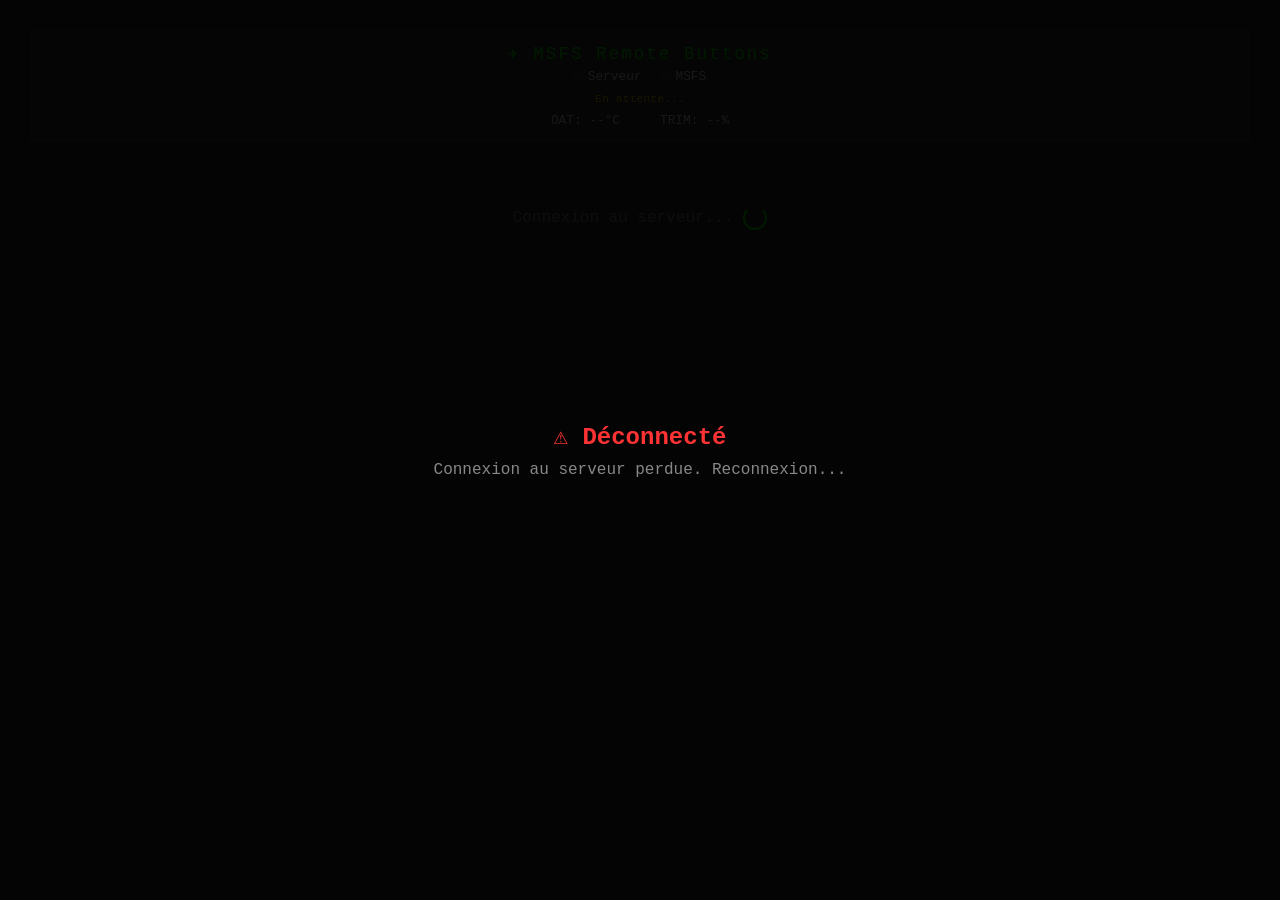
==== commit e6bcb1a3: "Correction de la jauge de trim verticale : inversion de la direction du curseur Co-authored-by: Curs" ====
--- a/Web/index.html
+++ b/Web/index.html
@@ -24,6 +24,7 @@
         </div>
         <div class="status" style="margin-top: 8px;">
             <span id="oatDisplay">OAT: --°C</span>
+            <span style="margin-left: 20px;" id="trimDisplay">TRIM: --%</span>
         </div>
     </div>
 
@@ -67,6 +68,7 @@
         const aircraftNameEl = document.getElementById('aircraftName');
         const disconnectedOverlay = document.getElementById('disconnectedOverlay');
         const oatDisplayEl = document.getElementById('oatDisplay');
+        const trimDisplayEl = document.getElementById('trimDisplay');
 
         // ================================================================
         // CONNEXION WEBSOCKET
@@ -148,6 +150,16 @@
                 case 'state':
                     states[msg.data.id] = msg.data.value;
                     updateControlState(msg.data.id, msg.data.value);
+                    // Mise à jour du trim si c'est la commande display_elevator_trim
+                    if (msg.data.id === 'display_elevator_trim') {
+                        // ELEVATOR TRIM PCT avec "Percent Over 100" retourne une valeur entre -1 et 1
+                        // Multiplier par 100 pour obtenir un pourcentage (-100% à +100%)
+                        // Pour le C172, la plage réelle est environ -86.4% à +100%
+                        const trimValue = parseFloat(msg.data.value || 0);
+                        const trimPercent = trimValue * 100;
+                        trimDisplayEl.textContent = `TRIM: ${trimPercent >= 0 ? '+' : ''}${trimPercent.toFixed(1)}%`;
+                        updateTrimGauge(trimPercent);
+                    }
                     break;
 
                 case 'environmentUpdate':
@@ -156,6 +168,14 @@
                         currentOAT = oat;
                         oatDisplayEl.textContent = `OAT: ${oat.toFixed(1)}°C`;
                         updateOATWarningLED();
+                    }
+                    break;
+
+                case 'fuelUpdate':
+                    if (msg.data) {
+                        const leftGallons = parseFloat(msg.data.left || 0);
+                        const rightGallons = parseFloat(msg.data.right || 0);
+                        updateFuelQuantities(leftGallons, rightGallons);
                     }
                     break;
 
@@ -329,6 +349,7 @@
                     html += `</div>`; // close electrical-container
                 } else if (category === 'VOLETS') {
                     // Layout spécial pour VOLETS : sélecteur de volets + frein de parking
+                    console.log('[DEBUG] Rendering VOLETS category');
                     html += `<div class="volets-container">`;
                     
                     // Sélecteur de volets
@@ -353,6 +374,37 @@
                         html += `<div class="parking-brake-section">`;
                         html += renderRotatingHandle(parkingBrakeCmd);
                         html += `</div>`; // close parking-brake-section
+                    }
+                    
+                    // Sélecteur de carburant (sous-catégorie)
+                    const fuelSelectorCmd = commands.find(c => 
+                        (c.subCategory && c.subCategory.toLowerCase() === 'fuel selector') || 
+                        c.id === 'fuel_selector'
+                    );
+                    
+                    if (fuelSelectorCmd) {
+                        html += `<div class="fuel-selector-section">`;
+                        html += renderFuelSelector(fuelSelectorCmd);
+                        html += `</div>`; // close fuel-selector-section
+                    }
+                    
+                    // Jauge de trim (sous-catégorie) - inclure même si Hidden = true
+                    // Chercher dans profile.commands car la commande est Hidden
+                    console.log('[DEBUG] Searching for trim gauge in profile.commands. Total commands:', profile.commands.length);
+                    const trimDisplayCmd = profile.commands.find(c => 
+                        c.category === 'VOLETS' && (
+                            (c.subCategory && c.subCategory.toLowerCase() === 'trim') || 
+                            c.id === 'display_elevator_trim'
+                        )
+                    );
+                    
+                    if (trimDisplayCmd) {
+                        console.log('[DEBUG] Trim gauge found:', trimDisplayCmd.id, trimDisplayCmd.subCategory, trimDisplayCmd.category);
+                        html += `<div class="trim-gauge-section">`;
+                        html += renderTrimGauge(trimDisplayCmd);
+                        html += `</div>`; // close trim-gauge-section
+                    } else {
+                        console.log('[DEBUG] Trim gauge NOT found. Profile commands:', profile.commands.filter(c => c.category === 'VOLETS').map(c => ({ id: c.id, subCategory: c.subCategory, hidden: c.hidden })));
                     }
                     
                     html += `</div>`; // close volets-container
@@ -508,6 +560,16 @@
             // Appliquer les états déjà connus aux nouveaux éléments
             for (const [id, value] of Object.entries(states)) {
                 updateControlState(id, value);
+                // Initialiser l'affichage du trim si disponible
+                if (id === 'display_elevator_trim') {
+                    // ELEVATOR TRIM PCT avec "Percent Over 100" retourne une valeur entre -1 et 1
+                    // Multiplier par 100 pour obtenir un pourcentage (-100% à +100%)
+                    // Pour le C172, la plage réelle est environ -86.4% à +100%
+                    const trimValue = parseFloat(value || 0);
+                    const trimPercent = trimValue * 100;
+                    trimDisplayEl.textContent = `TRIM: ${trimPercent >= 0 ? '+' : ''}${trimPercent.toFixed(1)}%`;
+                    updateTrimGauge(trimPercent);
+                }
             }
 
             // Mettre à jour la LED d'avertissement OAT si l'OAT est déjà disponible
@@ -533,6 +595,56 @@
                     ${showOATWarning}
                 </div>
             `;
+        }
+
+        /**
+         * Met à jour les quantités de carburant affichées sous les boutons LEFT et RIGHT
+         * @param {number} leftGallons - Quantité dans le réservoir gauche (gallons)
+         * @param {number} rightGallons - Quantité dans le réservoir droit (gallons)
+         */
+        function updateFuelQuantities(leftGallons, rightGallons) {
+            const leftEl = document.getElementById('fuel-left-quantity');
+            const rightEl = document.getElementById('fuel-right-quantity');
+            
+            if (leftEl) {
+                leftEl.textContent = `${leftGallons.toFixed(1)}gal`;
+            }
+            if (rightEl) {
+                rightEl.textContent = `${rightGallons.toFixed(1)}gal`;
+            }
+        }
+
+        /**
+         * Met à jour la jauge de trim de profondeur (verticale)
+         * @param {number} trimPercent - Position du trim en pourcentage (-86.4% à +100%)
+         */
+        function updateTrimGauge(trimPercent) {
+            const indicatorBar = document.getElementById('trim-indicator-bar');
+            if (!indicatorBar) {
+                console.log('[DEBUG] trim-indicator-bar not found in DOM');
+                return;
+            }
+
+            // Plage du trim : -86.4% à +100%
+            const minTrim = -86.4;
+            const maxTrim = 100;
+            const range = maxTrim - minTrim; // 186.4
+
+            // Calculer la position en pourcentage (0-100%) de la jauge
+            // Normaliser : (trimPercent - minTrim) / range
+            const normalizedPosition = ((trimPercent - minTrim) / range) * 100;
+            const clampedPosition = Math.max(0, Math.min(100, normalizedPosition));
+
+            // Inverser pour que -86.4% soit en haut et que le curseur monte quand le trim augmente
+            const invertedPosition = 100 - clampedPosition;
+
+            console.log('[DEBUG] updateTrimGauge:', trimPercent, '->', clampedPosition + '% (inverted: ' + invertedPosition + '%)');
+
+            // Positionner la barre indicateur verticalement
+            // Utiliser bottom inversé : -86.4% en haut, +100% en bas, curseur monte quand trim augmente
+            indicatorBar.style.bottom = `${invertedPosition}%`;
+            indicatorBar.style.top = 'auto';
+            indicatorBar.style.transform = 'translateX(-50%)'; // Centrer horizontalement
         }
 
         /**
@@ -748,6 +860,90 @@
         }
 
         /**
+         * Génère le HTML pour le sélecteur de carburant (3 positions)
+         * @param {Object} cmd - AircraftCommand
+         */
+        function renderFuelSelector(cmd) {
+            // Essayer de restaurer depuis localStorage, sinon utiliser la valeur du serveur, sinon valeur par défaut
+            const storedValue = localStorage.getItem('fuel_selector_position');
+            let currentValue;
+            if (storedValue !== null) {
+                currentValue = parseInt(storedValue, 10);
+            } else if (states[cmd.id] !== undefined) {
+                currentValue = states[cmd.id];
+            } else {
+                currentValue = 1; // TAKEOFF LANDING par défaut
+            }
+            const position = Math.round(currentValue);
+            // Positions : 0 = Gauche, 1 = Haut, 2 = Droite
+            // Axe de rotation au centre du cercle (poignée)
+            // Rotation pour pointer vers le haut quand position = 1 (180° depuis le bas)
+            // Utiliser des rotations positives (0-360) pour éviter les problèmes de chemin le plus court
+            // LEFT (0) = 90°, TOP (1) = 180°, RIGHT (2) = 270°
+            const rotationRaw = position === 0 ? 90 : position === 1 ? 180 : 270;
+            const rotation = rotationRaw; // Déjà positif (0-360)
+            
+            return `
+                <div class="fuel-selector-panel" data-id="${cmd.id}">
+                    <div class="rotating-handle-title">FUEL SELECTOR</div>
+                    <div class="fuel-selector-wrapper">
+                        <div class="fuel-selector-base">
+                            <div class="fuel-selector-lever" 
+                                 style="transform-origin: center 0px; transform: rotate(${rotation}deg);"
+                                 data-id="${cmd.id}"
+                                 data-current-rotation="${rotation}">
+                            </div>
+                            <div class="fuel-selector-labels">
+                                <div class="fuel-selector-label-wrapper fuel-selector-left-wrapper">
+                                    <div class="fuel-selector-label fuel-selector-left ${position === 0 ? 'active' : ''}" 
+                                         onclick="${cmd.options[0].simEvent ? `sendSelector('${cmd.id}', '${cmd.options[0].simEvent}', 0)` : ''}">
+                                        LEFT
+                                    </div>
+                                    <div class="fuel-selector-quantity" id="fuel-left-quantity">--</div>
+                                </div>
+                                <div class="fuel-selector-label fuel-selector-top ${position === 1 ? 'active' : ''}" 
+                                     onclick="${cmd.options[1].simEvent ? `sendSelector('${cmd.id}', '${cmd.options[1].simEvent}', 1)` : ''}">
+                                    TAKEOFF<br>LANDING
+                                </div>
+                                <div class="fuel-selector-label-wrapper fuel-selector-right-wrapper">
+                                    <div class="fuel-selector-label fuel-selector-right ${position === 2 ? 'active' : ''}" 
+                                         onclick="${cmd.options[2].simEvent ? `sendSelector('${cmd.id}', '${cmd.options[2].simEvent}', 2)` : ''}">
+                                        RIGHT
+                                    </div>
+                                    <div class="fuel-selector-quantity" id="fuel-right-quantity">--</div>
+                                </div>
+                            </div>
+                        </div>
+                    </div>
+                </div>
+            `;
+        }
+
+        /**
+         * Génère le HTML pour la jauge de trim de profondeur (verticale)
+         * @param {Object} cmd - AircraftCommand (display_elevator_trim)
+         */
+        function renderTrimGauge(cmd) {
+            console.log('[DEBUG] renderTrimGauge called with cmd:', cmd);
+            return `
+                <div class="trim-gauge-panel" data-id="${cmd.id}">
+                    <div class="rotating-handle-title">TRIM</div>
+                    <div class="trim-gauge-vertical">
+                        <div class="trim-gauge-scale-vertical">
+                            <div class="trim-gauge-mark-vertical trim-gauge-mark-max-vertical">+100%</div>
+                            <div class="trim-gauge-mark-vertical trim-gauge-mark-takeoff-vertical">TAKEOFF<br>1.5°</div>
+                            <div class="trim-gauge-mark-vertical trim-gauge-mark-min-vertical">-86.4%</div>
+                        </div>
+                        <div class="trim-gauge-bar-vertical">
+                            <div class="trim-gauge-indicator-bar-vertical" id="trim-indicator-bar"></div>
+                            <div class="trim-gauge-takeoff-marker-vertical" id="trim-takeoff-marker"></div>
+                        </div>
+                    </div>
+                </div>
+            `;
+        }
+
+        /**
          * Génère le HTML pour un Potentiometer (slider 0-100%)
          */
         function renderPotentiometer(cmd) {
@@ -860,6 +1056,89 @@
             rotatingHandle.style.transform = `rotate(${rotation}deg)`;
         }
 
+        // Mise à jour du sélecteur de carburant
+        const fuelSelector = document.querySelector(`.fuel-selector-panel[data-id="${id}"]`);
+        if (fuelSelector) {
+            // Si value est undefined ou null, essayer de restaurer depuis localStorage
+            let positionValue = value;
+            if ((positionValue === undefined || positionValue === null) && id === 'fuel_selector') {
+                const storedValue = localStorage.getItem('fuel_selector_position');
+                if (storedValue !== null) {
+                    positionValue = parseInt(storedValue, 10);
+                } else {
+                    positionValue = 1; // TAKEOFF LANDING par défaut
+                }
+            }
+            const position = Math.round(positionValue);
+            
+            // Sauvegarder la position dans localStorage à chaque mise à jour
+            if (id === 'fuel_selector') {
+                localStorage.setItem('fuel_selector_position', position.toString());
+            }
+            // Rotation pour pointer vers le haut quand position = 1 (180° depuis le bas)
+            // Positions: 0 = LEFT (90°), 1 = TOP (180°), 2 = RIGHT (270°)
+            const targetRotation = position === 0 ? 90 : position === 1 ? 180 : 270;
+            
+            const lever = fuelSelector.querySelector('.fuel-selector-lever');
+            if (lever) {
+                let currentRotation = parseFloat(lever.dataset.currentRotation || '0');
+                
+                // Normaliser la rotation actuelle entre 0 et 360
+                currentRotation = ((currentRotation % 360) + 360) % 360;
+                
+                // Déterminer le sens de rotation souhaité en fonction des positions
+                // Pour éviter que CSS choisisse le mauvais chemin (ex: 180° → 90° via 270°)
+                let finalRotation;
+                
+                // Cas spéciaux pour forcer le bon sens de rotation
+                if (currentRotation === 180 && targetRotation === 270) {
+                    // De haut (180°) à droite (270°) : forcer le chemin horaire direct
+                    finalRotation = 270;
+                } else if (currentRotation === 270 && targetRotation === 180) {
+                    // De droite (270°) à haut (180°) : forcer le chemin anti-horaire direct
+                    finalRotation = 180;
+                } else if (currentRotation === 180 && targetRotation === 90) {
+                    // De haut (180°) à gauche (90°) : forcer le chemin anti-horaire direct
+                    finalRotation = 90;
+                } else if (currentRotation === 90 && targetRotation === 180) {
+                    // De gauche (90°) à haut (180°) : forcer le chemin horaire direct
+                    finalRotation = 180;
+                } else if (currentRotation === 90 && targetRotation === 270) {
+                    // De gauche (90°) à droite (270°) : forcer le chemin horaire direct
+                    finalRotation = 270;
+                } else if (currentRotation === 270 && targetRotation === 90) {
+                    // De droite (270°) à gauche (90°) : forcer le chemin anti-horaire direct
+                    finalRotation = 90;
+                } else {
+                    // Pour les autres cas, utiliser le chemin le plus court
+                    let diffClockwise = targetRotation - currentRotation;
+                    if (diffClockwise < 0) diffClockwise += 360;
+                    
+                    let diffCounterClockwise = currentRotation - targetRotation;
+                    if (diffCounterClockwise < 0) diffCounterClockwise += 360;
+                    
+                    if (diffClockwise <= diffCounterClockwise) {
+                        finalRotation = currentRotation + diffClockwise;
+                    } else {
+                        finalRotation = currentRotation - diffCounterClockwise;
+                    }
+                }
+                
+                // Normaliser entre 0 et 360
+                finalRotation = ((finalRotation % 360) + 360) % 360;
+                
+                lever.dataset.currentRotation = finalRotation.toString();
+                lever.style.transformOrigin = 'center 0px'; // Centre du cercle noir
+                lever.style.transform = `rotate(${finalRotation}deg)`;
+            }
+            
+            // Mettre à jour les labels actifs
+            const labels = fuelSelector.querySelectorAll('.fuel-selector-label');
+            labels.forEach((label, index) => {
+                label.classList.toggle('active', index === position);
+            });
+        }
+
             // === AFFICHEURS AUTOPILOT ===
             // Ces IDs correspondent aux commandes "hidden" du profil
             // Logique spéciale: SPD et VS ne s'affichent que si le mode correspondant est actif
@@ -948,6 +1227,11 @@
                 data: { id: id, simEvent: simEvent, value: value }
             }));
 
+            // Sauvegarder la position dans localStorage pour le sélecteur de carburant
+            if (id === 'fuel_selector') {
+                localStorage.setItem('fuel_selector_position', value.toString());
+            }
+
             // Mise à jour optimiste de l'UI (n'attend pas la confirmation serveur)
             updateControlState(id, value);
         }
--- a/Web/style.css
+++ b/Web/style.css
@@ -46,6 +46,107 @@
     justify-content: center;
     gap: 20px;
     font-size: 0.8em;
+}
+
+/* Jauge de trim de profondeur (verticale) */
+.trim-gauge-panel {
+    position: relative;
+    width: 180px;
+    height: auto;
+    min-height: 246px; /* Même hauteur que les autres cadres */
+    background: rgba(45, 45, 45, 0.5);
+    border: 1px solid #fff;
+    padding: 8px;
+    display: flex;
+    flex-direction: column;
+    align-items: center;
+    justify-content: flex-start;
+    gap: 0;
+}
+
+.trim-gauge-vertical {
+    position: relative;
+    width: 100%;
+    height: 200px;
+    margin-top: 10px;
+    padding: 4px;
+}
+
+.trim-gauge-scale-vertical {
+    position: absolute;
+    left: 0;
+    top: 0;
+    bottom: 0;
+    width: 40px;
+    display: flex;
+    flex-direction: column;
+    justify-content: space-between;
+    align-items: flex-start;
+    padding: 4px 0;
+    font-size: 0.6em;
+    color: #ccc;
+}
+
+.trim-gauge-mark-vertical {
+    position: absolute;
+    font-size: 0.55em;
+    color: #aaa;
+    text-align: left;
+    white-space: nowrap;
+}
+
+.trim-gauge-mark-max-vertical {
+    top: 0;
+}
+
+.trim-gauge-mark-takeoff-vertical {
+    /* Position TAKEOFF : environ 1.5° correspond à ~8% sur la plage -86.4% à +100% */
+    /* Calcul : (8 - (-86.4)) / (100 - (-86.4)) * 100% ≈ 50.6% depuis le bas */
+    bottom: calc((8 - (-86.4)) / (100 - (-86.4)) * 100%);
+    transform: translateY(50%);
+    color: #ffc107; /* Jaune pour la position recommandée */
+    font-weight: bold;
+}
+
+.trim-gauge-mark-min-vertical {
+    bottom: 0;
+}
+
+.trim-gauge-bar-vertical {
+    position: absolute;
+    left: 50px;
+    top: 4px;
+    bottom: 4px;
+    width: 16px;
+    background: rgba(40, 40, 40, 0.8);
+    border: 1px solid #666;
+    border-radius: 2px;
+    overflow: visible;
+}
+
+.trim-gauge-indicator-bar-vertical {
+    position: absolute;
+    left: 0;
+    bottom: 0;
+    width: 100%;
+    height: 4px;
+    background: #00ff00;
+    border: 1px solid #00cc00;
+    border-radius: 1px;
+    z-index: 10;
+    transition: bottom 0.2s ease;
+}
+
+.trim-gauge-takeoff-marker-vertical {
+    position: absolute;
+    left: -2px;
+    width: calc(100% + 4px);
+    height: 2px;
+    background: #ffc107;
+    border: none;
+    z-index: 5;
+    /* Position TAKEOFF : environ 1.5° correspond à ~8% sur la plage -86.4% à +100% */
+    bottom: calc((8 - (-86.4)) / (100 - (-86.4)) * 100%);
 }
 
 .status-item {
@@ -956,7 +1057,12 @@
     flex-wrap: wrap;
 }
 
-.parking-brake-section {
+.parking-brake-section,
+.trim-gauge-section {
+    margin-left: 10px;
+}
+
+.fuel-selector-section {
     display: flex;
     flex-direction: column;
     align-items: center;
@@ -1069,6 +1175,156 @@
     transform: rotate(-90deg) scale(0.98); /* Anti-horaire */
 }
 
+/* Sélecteur de carburant (3 positions) */
+.fuel-selector-panel {
+    position: relative;
+    width: 180px;
+    height: auto; /* Hauteur automatique pour inclure la jauge */
+    min-height: 246px; /* Hauteur minimale identique aux autres cadres */
+    background: rgba(45, 45, 45, 0.5);
+    border: 1px solid #fff;
+    padding: 8px; /* Même padding que flaps-control-realistic */
+    display: flex;
+    flex-direction: column;
+    align-items: center;
+    justify-content: flex-start;
+    gap: 0;
+}
+
+.fuel-selector-wrapper {
+    position: relative;
+    width: 100%;
+    flex: 1;
+    display: flex;
+    align-items: flex-start;
+    justify-content: center;
+    padding-top: 0;
+}
+
+.fuel-selector-base {
+    position: relative;
+    width: 160px;
+    height: 160px;
+    display: flex;
+    align-items: flex-start;
+    justify-content: center;
+    padding-top: 10px;
+}
+
+.fuel-selector-lever {
+    position: absolute;
+    width: 8px;
+    height: 70px;
+    background: linear-gradient(135deg, #c0c0c0, #808080);
+    border: 1px solid #555;
+    border-radius: 4px;
+    cursor: pointer;
+    /* Axe de rotation au centre du cercle noir (poignée) */
+    /* Le cercle est à top: -8px et fait 16px de haut, donc son centre est à 0px du haut de la poignée */
+    transform-origin: center 0px;
+    transform: rotate(0deg);
+    transition: transform 0.3s cubic-bezier(0.4, 0, 0.2, 1);
+    z-index: 10;
+    box-shadow: 
+        inset 0 1px 2px rgba(255, 255, 255, 0.2),
+        0 2px 4px rgba(0, 0, 0, 0.5);
+    /* Position intermédiaire : entre le haut et le bas des boutons LEFT et RIGHT */
+    top: 80px;
+    left: 50%;
+    margin-left: -4px; /* Moitié de la largeur pour centrer */
+}
+
+.fuel-selector-lever::before {
+    content: '';
+    position: absolute;
+    top: -8px;
+    left: 50%;
+    transform: translateX(-50%);
+    width: 16px;
+    height: 16px;
+    background: linear-gradient(135deg, #4a4a4a, #2a2a2a);
+    border: 2px solid #555;
+    border-radius: 50%;
+    box-shadow: 
+        inset 0 2px 4px rgba(255, 255, 255, 0.1),
+        0 2px 4px rgba(0, 0, 0, 0.5);
+}
+
+.fuel-selector-labels {
+    position: absolute;
+    width: 100%;
+    height: 100%;
+    display: grid;
+    grid-template-columns: 1fr 1fr 1fr;
+    grid-template-rows: 1fr 1fr 1fr;
+    align-items: center;
+    justify-items: center;
+}
+
+.fuel-selector-label {
+    font-size: 0.65em;
+    color: #888;
+    text-align: center;
+    cursor: pointer;
+    padding: 4px 8px;
+    border-radius: 2px;
+    transition: all 0.2s ease;
+    line-height: 1.2;
+}
+
+.fuel-selector-label:hover {
+    color: #fff;
+    background: rgba(255, 255, 255, 0.1);
+}
+
+.fuel-selector-label.active {
+    color: #fff;
+    font-weight: bold;
+    background: rgba(255, 255, 255, 0.15);
+}
+
+.fuel-selector-label-wrapper {
+    display: flex;
+    flex-direction: column;
+    align-items: center;
+    gap: 4px;
+}
+
+.fuel-selector-left-wrapper {
+    grid-column: 1;
+    grid-row: 2;
+    justify-self: start;
+    margin-left: 5px;
+}
+
+.fuel-selector-right-wrapper {
+    grid-column: 3;
+    grid-row: 2;
+    justify-self: end;
+    margin-right: 5px;
+}
+
+.fuel-selector-quantity {
+    font-size: 0.55em;
+    color: #aaa;
+    text-align: center;
+    font-weight: normal;
+    margin-top: 2px;
+}
+
+.fuel-selector-top {
+    grid-column: 2;
+    grid-row: 1;
+    justify-self: center;
+    align-self: start;
+    margin-top: -10px;
+    padding-top: 0;
+}
+
+.fuel-selector-right {
+    /* Le label RIGHT est maintenant dans le wrapper */
+}
+
 /* Loading */
 .loading {
     text-align: center;
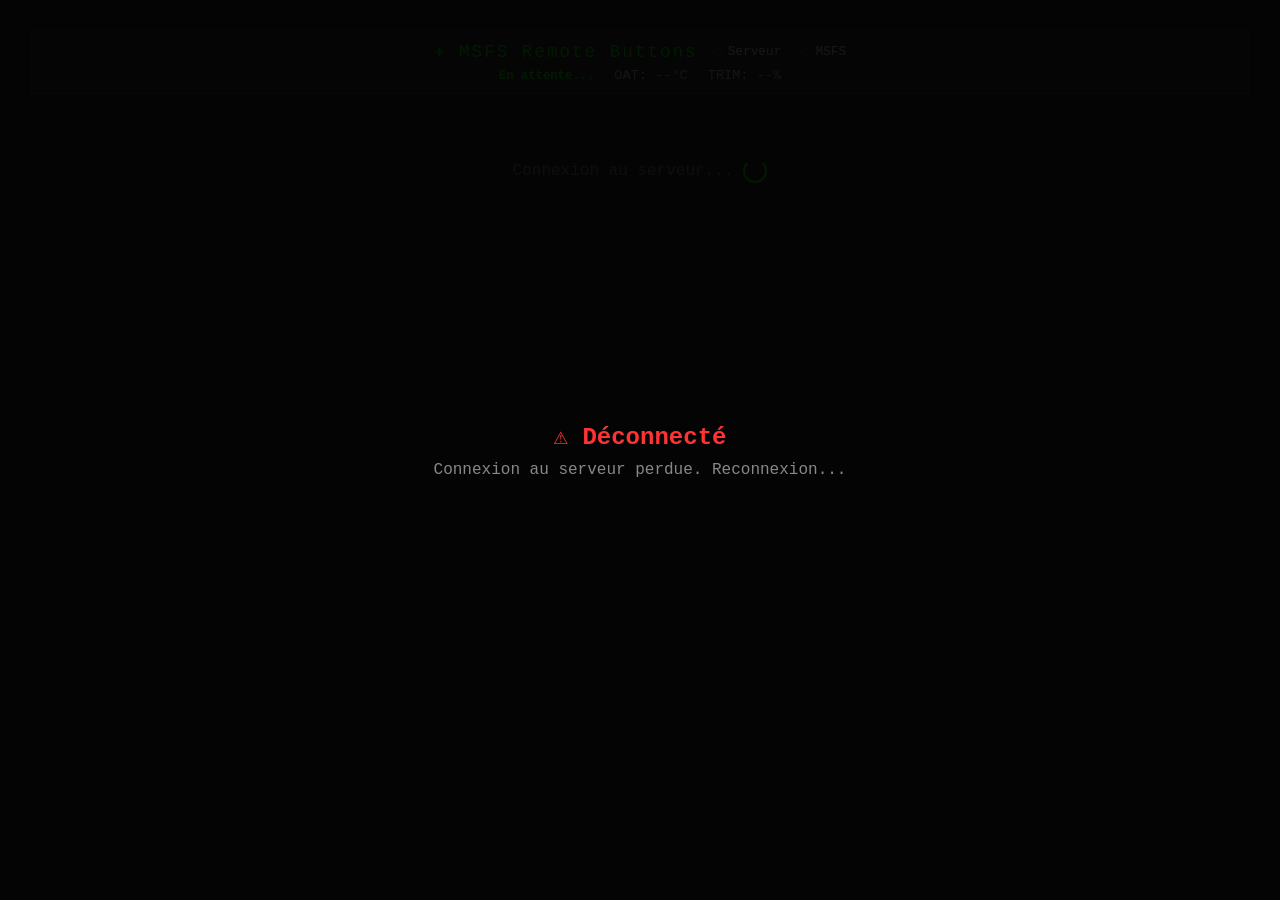
==== commit 30efbacc: "AmÃ©liorations UI et corrections autopilot: jauge trim, FLC B:event, header 2 lignes, HDG +1/+10 Co-" ====
--- a/Web/index.html
+++ b/Web/index.html
@@ -8,23 +8,23 @@
 </head>
 <body>
     <div class="header">
-        <h1>✈️ MSFS Remote Buttons</h1>
-        <div class="status">
-            <div class="status-item">
-                <span class="status-dot" id="wsStatus"></span>
-                <span>Serveur</span>
-            </div>
-            <div class="status-item">
-                <span class="status-dot" id="simStatus"></span>
-                <span>MSFS</span>
+        <div class="header-line header-line-1">
+            <h1>✈️ MSFS Remote Buttons</h1>
+            <div class="status">
+                <div class="status-item">
+                    <span class="status-dot" id="wsStatus"></span>
+                    <span>Serveur</span>
+                </div>
+                <div class="status-item">
+                    <span class="status-dot" id="simStatus"></span>
+                    <span>MSFS</span>
+                </div>
             </div>
         </div>
-        <div class="status" style="margin-top: 8px;">
+        <div class="header-line header-line-2">
             <span class="aircraft-name" id="aircraftName">En attente...</span>
-        </div>
-        <div class="status" style="margin-top: 8px;">
             <span id="oatDisplay">OAT: --°C</span>
-            <span style="margin-left: 20px;" id="trimDisplay">TRIM: --%</span>
+            <span id="trimDisplay">TRIM: --%</span>
         </div>
     </div>
 
@@ -349,7 +349,6 @@
                     html += `</div>`; // close electrical-container
                 } else if (category === 'VOLETS') {
                     // Layout spécial pour VOLETS : sélecteur de volets + frein de parking
-                    console.log('[DEBUG] Rendering VOLETS category');
                     html += `<div class="volets-container">`;
                     
                     // Sélecteur de volets
@@ -390,7 +389,6 @@
                     
                     // Jauge de trim (sous-catégorie) - inclure même si Hidden = true
                     // Chercher dans profile.commands car la commande est Hidden
-                    console.log('[DEBUG] Searching for trim gauge in profile.commands. Total commands:', profile.commands.length);
                     const trimDisplayCmd = profile.commands.find(c => 
                         c.category === 'VOLETS' && (
                             (c.subCategory && c.subCategory.toLowerCase() === 'trim') || 
@@ -399,12 +397,9 @@
                     );
                     
                     if (trimDisplayCmd) {
-                        console.log('[DEBUG] Trim gauge found:', trimDisplayCmd.id, trimDisplayCmd.subCategory, trimDisplayCmd.category);
                         html += `<div class="trim-gauge-section">`;
                         html += renderTrimGauge(trimDisplayCmd);
                         html += `</div>`; // close trim-gauge-section
-                    } else {
-                        console.log('[DEBUG] Trim gauge NOT found. Profile commands:', profile.commands.filter(c => c.category === 'VOLETS').map(c => ({ id: c.id, subCategory: c.subCategory, hidden: c.hidden })));
                     }
                     
                     html += `</div>`; // close volets-container
@@ -436,8 +431,8 @@
                     html += `<div class="control-spacer"></div>`; // AP
                     // Sélecteur d'incrément HDG sous FD
                     html += `<div class="control-group increment-selector-group">`;
+                    html += `<button class="ctrl-btn increment-selector-btn" data-hdg-value="1" onclick="setHdgIncrement(1)">+1</button>`;
                     html += `<button class="ctrl-btn increment-selector-btn" data-hdg-value="10" onclick="setHdgIncrement(10)">+10</button>`;
-                    html += `<button class="ctrl-btn increment-selector-btn" data-hdg-value="100" onclick="setHdgIncrement(100)">+100</button>`;
                     html += `</div>`;
                     // HDG controls - + en haut, - en bas
                     html += `<div class="control-group vs-controls"><button class="ctrl-btn" onclick="sendHdgIncrement(true)">+</button><button class="ctrl-btn" onclick="sendHdgIncrement(false)">−</button></div>`;
@@ -554,7 +549,7 @@
             });
 
             // Initialiser les sélecteurs d'incrément
-            setHdgIncrement(10); // Valeur par défaut : 10
+            setHdgIncrement(1); // Valeur par défaut : 1
             setAltIncrement(100); // Valeur par défaut : 100
 
             // Appliquer les états déjà connus aux nouveaux éléments
@@ -621,7 +616,6 @@
         function updateTrimGauge(trimPercent) {
             const indicatorBar = document.getElementById('trim-indicator-bar');
             if (!indicatorBar) {
-                console.log('[DEBUG] trim-indicator-bar not found in DOM');
                 return;
             }
 
@@ -637,8 +631,6 @@
 
             // Inverser pour que -86.4% soit en haut et que le curseur monte quand le trim augmente
             const invertedPosition = 100 - clampedPosition;
-
-            console.log('[DEBUG] updateTrimGauge:', trimPercent, '->', clampedPosition + '% (inverted: ' + invertedPosition + '%)');
 
             // Positionner la barre indicateur verticalement
             // Utiliser bottom inversé : -86.4% en haut, +100% en bas, curseur monte quand trim augmente
@@ -654,11 +646,8 @@
         function updateOATWarningLED() {
             const ledEl = document.getElementById('oat-warning-pitot');
             if (!ledEl) {
-                console.log('[DEBUG] OAT Warning LED: élément non trouvé');
                 return;
             }
-            
-            console.log(`[DEBUG] OAT Warning LED: OAT=${currentOAT}, affichage=${currentOAT !== null && currentOAT < 4.4 ? 'OUI' : 'NON'}`);
             
             if (currentOAT !== null && currentOAT < 4.4) {
                 ledEl.classList.add('active');
@@ -924,7 +913,6 @@
          * @param {Object} cmd - AircraftCommand (display_elevator_trim)
          */
         function renderTrimGauge(cmd) {
-            console.log('[DEBUG] renderTrimGauge called with cmd:', cmd);
             return `
                 <div class="trim-gauge-panel" data-id="${cmd.id}">
                     <div class="rotating-handle-title">TRIM</div>
@@ -1258,12 +1246,12 @@
         // ================================================================
         // HDG & ALT INCREMENT SELECTORS
         // ================================================================
-        let hdgIncrement = 10; // Valeur par défaut : 10
+        let hdgIncrement = 1; // Valeur par défaut : 1
         let altIncrement = 100; // Valeur par défaut : 100
 
         /**
          * Définit l'incrément pour les boutons HDG (+/-)
-         * @param {number} value - Valeur de l'incrément (10 ou 100)
+         * @param {number} value - Valeur de l'incrément (1 ou 10)
          */
         function setHdgIncrement(value) {
             hdgIncrement = value;
@@ -1283,15 +1271,12 @@
          * @param {boolean} increment - true pour incrémenter, false pour décrémenter
          */
         function sendHdgIncrement(increment) {
-            if (hdgIncrement === 10) {
+            if (hdgIncrement === 1) {
+                const commandId = increment ? 'hdg_inc_1' : 'hdg_dec_1';
+                sendToggle(commandId);
+            } else if (hdgIncrement === 10) {
                 const commandId = increment ? 'hdg_inc_10' : 'hdg_dec_10';
                 sendToggle(commandId);
-            } else if (hdgIncrement === 100) {
-                // Pour +100, répéter hdg_inc_10 dix fois
-                const baseCmd = increment ? 'hdg_inc_10' : 'hdg_dec_10';
-                for (let i = 0; i < 10; i++) {
-                    setTimeout(() => sendToggle(baseCmd), i * 10); // Espacer de 10ms
-                }
             }
         }
 
--- a/Web/style.css
+++ b/Web/style.css
@@ -24,19 +24,42 @@
     margin: 0 auto;
 }
 
-/* Header */
+/* Header - 2 lignes */
 .header {
     text-align: center;
-    padding: 12px;
+    padding: 10px 12px;
     background: #333333;
     border: 1px solid #444;
     margin-bottom: 15px;
 }
 
+.header-line {
+    display: flex;
+    align-items: center;
+    justify-content: center;
+    gap: 16px;
+    flex-wrap: wrap;
+}
+
+.header-line-1 {
+    margin-bottom: 6px;
+}
+
+.header-line-2 {
+    font-size: 0.85em;
+    color: #ccc;
+    gap: 20px;
+}
+
+.header-line-2 .aircraft-name {
+    font-weight: 600;
+    color: #00ff00;
+}
+
 .header h1 {
     font-size: 1.1em;
     color: #00ff00;
-    margin-bottom: 5px;
+    margin: 0;
     font-weight: normal;
     letter-spacing: 2px;
 }
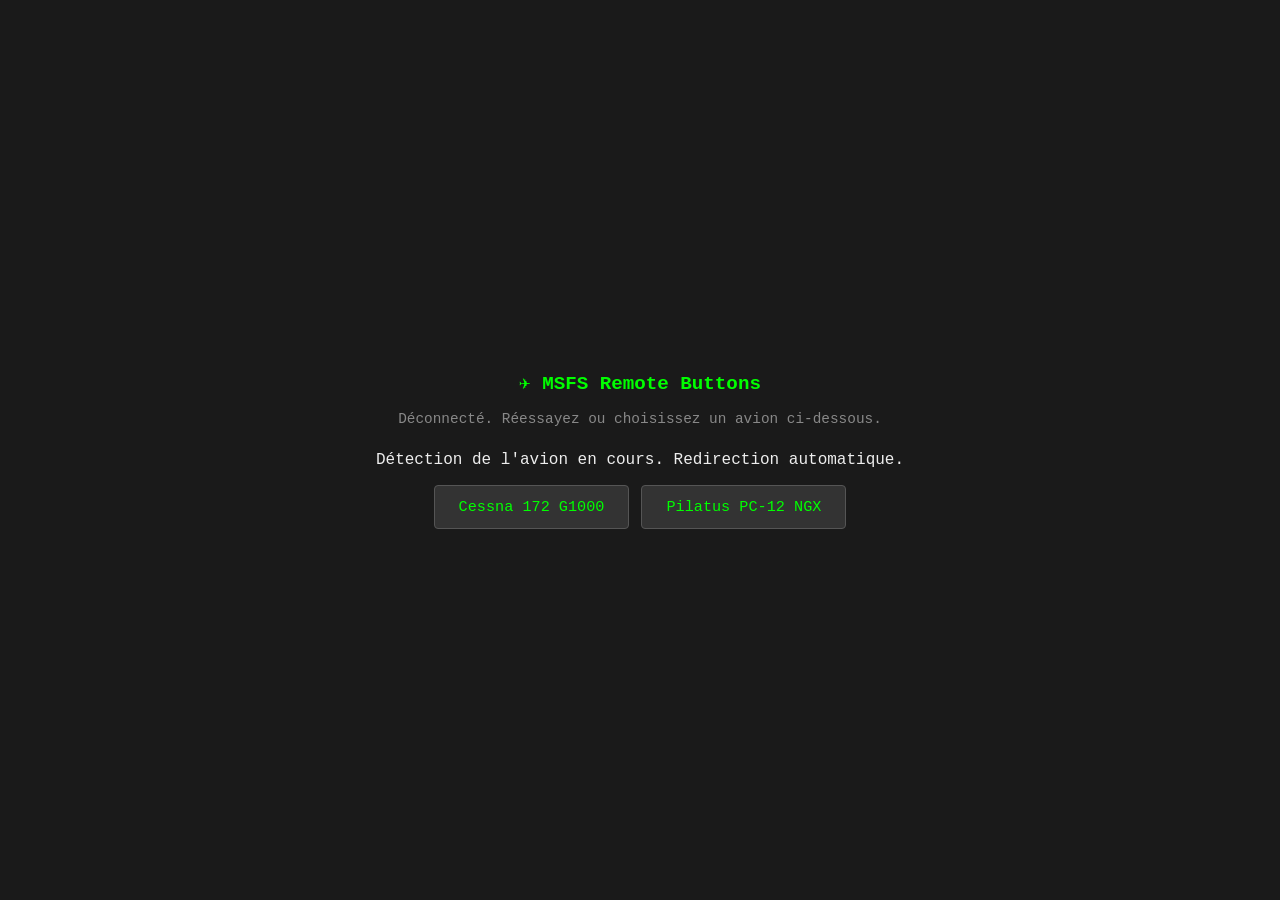
==== commit e9d97273: "feat(ui): UI par avion (C172/PC12), profil Pilatus PC-12, corrections encodage et connexion - DÃ©tec" ====
--- a/Web/index.html
+++ b/Web/index.html
@@ -1,1326 +1,78 @@
-<!DOCTYPE html>
+ <!DOCTYPE html>
 <html lang="fr">
 <head>
     <meta charset="UTF-8">
-    <meta name="viewport" content="width=device-width, initial-scale=1.0, user-scalable=no">
+    <meta name="viewport" content="width=device-width, initial-scale=1.0">
     <title>MSFS Remote Buttons</title>
-    <link rel="stylesheet" href="style.css">
+    <style>
+        * { box-sizing: border-box; margin: 0; padding: 0; }
+        body {
+            font-family: 'Consolas', 'Courier New', monospace;
+            background: #1a1a1a;
+            color: #eee;
+            min-height: 100vh;
+            display: flex;
+            flex-direction: column;
+            align-items: center;
+            justify-content: center;
+            padding: 20px;
+        }
+        h1 { font-size: 1.2em; color: #00ff00; margin-bottom: 1rem; }
+        .status { margin-bottom: 1.5rem; color: #888; font-size: 0.9em; }
+        .status.connected { color: #00ff00; }
+        .aircraft-links { display: flex; flex-wrap: wrap; gap: 12px; justify-content: center; margin-top: 1rem; }
+        .aircraft-links a {
+            display: inline-block;
+            padding: 12px 24px;
+            background: #333;
+            border: 1px solid #555;
+            color: #00ff00;
+            text-decoration: none;
+            border-radius: 4px;
+            font-size: 0.95em;
+        }
+        .aircraft-links a:hover { background: #444; border-color: #00ff00; }
+    </style>
 </head>
 <body>
-    <div class="header">
-        <div class="header-line header-line-1">
-            <h1>✈️ MSFS Remote Buttons</h1>
-            <div class="status">
-                <div class="status-item">
-                    <span class="status-dot" id="wsStatus"></span>
-                    <span>Serveur</span>
-                </div>
-                <div class="status-item">
-                    <span class="status-dot" id="simStatus"></span>
-                    <span>MSFS</span>
-                </div>
-            </div>
-        </div>
-        <div class="header-line header-line-2">
-            <span class="aircraft-name" id="aircraftName">En attente...</span>
-            <span id="oatDisplay">OAT: --°C</span>
-            <span id="trimDisplay">TRIM: --%</span>
-        </div>
-    </div>
-
-    <div id="controls">
-        <div class="loading">Connexion au serveur...</div>
-    </div>
-
-    <div class="disconnected-overlay" id="disconnectedOverlay">
-        <h2>⚠️ Déconnecté</h2>
-        <p>Connexion au serveur perdue. Reconnexion...</p>
+    <h1>✈️ MSFS Remote Buttons</h1>
+    <div class="status" id="status">Connexion au serveur...</div>
+    <p id="message">Détection de l'avion en cours. Redirection automatique.</p>
+    <div class="aircraft-links" id="aircraftLinks">
+        <a href="/C172/">Cessna 172 G1000</a>
+        <a href="/PC12/">Pilatus PC-12 NGX</a>
     </div>
 
     <script>
-        // ================================================================
-        // MSFS REMOTE BUTTONS - CLIENT WEB
-        // ================================================================
-        //
-        // Architecture:
-        // - WebSocket pour la communication temps réel avec le serveur
-        // - Génération dynamique de l'interface selon le profil d'avion
-        // - Mise à jour visuelle instantanée des états (LEDs, sélecteurs)
-        //
-        // Flux de données:
-        // 1. Connexion WebSocket → Réception du profil → Génération de l'UI
-        // 2. Clic bouton → Envoi commande → Serveur → MSFS
-        // 3. MSFS change état → Serveur → WebSocket → Mise à jour UI
-        //
-        // ================================================================
+        (function() {
+            const protocol = window.location.protocol === 'https:' ? 'wss:' : 'ws:';
+            const wsUrl = protocol + '//' + window.location.host + '/ws';
+            const statusEl = document.getElementById('status');
+            const messageEl = document.getElementById('message');
 
-        // === ÉTAT GLOBAL ===
-        let ws = null;               // Instance WebSocket
-        let profile = null;          // Profil d'avion actuel (commandes, catégories)
-        let states = {};             // Cache des états: { commandId: valeur }
-        let reconnectTimeout = null; // Timer pour reconnexion auto
-        let currentOAT = null;       // Température extérieure actuelle (OAT)
-
-        // === ÉLÉMENTS DOM ===
-        const controlsEl = document.getElementById('controls');
-        const wsStatusEl = document.getElementById('wsStatus');
-        const simStatusEl = document.getElementById('simStatus');
-        const aircraftNameEl = document.getElementById('aircraftName');
-        const disconnectedOverlay = document.getElementById('disconnectedOverlay');
-        const oatDisplayEl = document.getElementById('oatDisplay');
-        const trimDisplayEl = document.getElementById('trimDisplay');
-
-        // ================================================================
-        // CONNEXION WEBSOCKET
-        // ================================================================
-
-        /**
-         * Établit la connexion WebSocket avec le serveur
-         * Gère automatiquement la reconnexion en cas de perte de connexion
-         */
-        function connect() {
-            const protocol = window.location.protocol === 'https:' ? 'wss:' : 'ws:';
-            const wsUrl = `${protocol}//${window.location.host}/ws`;
-
-            console.log('Connexion à', wsUrl);
-            ws = new WebSocket(wsUrl);
-
-            // Connexion établie
-            ws.onopen = () => {
-                console.log('WebSocket connecté');
-                wsStatusEl.classList.add('connected');
-                disconnectedOverlay.classList.remove('show');
-                // Demander l'état initial au serveur
+            const ws = new WebSocket(wsUrl);
+            ws.onopen = function() {
+                statusEl.textContent = 'Connecté. Attente de MSFS...';
+                statusEl.classList.add('connected');
                 ws.send(JSON.stringify({ type: 'getState' }));
             };
-
-            // Connexion perdue - Reconnexion automatique après 2 secondes
-            ws.onclose = () => {
-                console.log('WebSocket déconnecté');
-                wsStatusEl.classList.remove('connected');
-                simStatusEl.classList.remove('connected');
-                disconnectedOverlay.classList.add('show');
-
-                if (reconnectTimeout) clearTimeout(reconnectTimeout);
-                reconnectTimeout = setTimeout(connect, 2000);
+            ws.onclose = function() {
+                statusEl.textContent = 'Déconnecté. Réessayez ou choisissez un avion ci-dessous.';
+                statusEl.classList.remove('connected');
             };
-
-            ws.onerror = (err) => {
-                console.error('Erreur WebSocket:', err);
-            };
-
-            // Réception d'un message du serveur
-            ws.onmessage = (event) => {
+            ws.onmessage = function(event) {
                 try {
                     const msg = JSON.parse(event.data);
-                    handleMessage(msg);
-                } catch (e) {
-                    console.error('Erreur parsing message:', e);
-                }
+                    if (msg.type === 'aircraft' && msg.data && msg.data.profile && msg.data.profile.id) {
+                        const aircraftId = msg.data.profile.id;
+                        messageEl.textContent = 'Avion détecté: ' + (msg.data.title || aircraftId) + '. Redirection...';
+                        window.location.replace('/' + aircraftId + '/');
+                    } else if (msg.type === 'connection' && msg.data && msg.data.connected) {
+                        statusEl.textContent = 'Connecté à MSFS. Attente du profil avion...';
+                    }
+                } catch (e) {}
             };
-        }
-
-        // ================================================================
-        // TRAITEMENT DES MESSAGES SERVEUR
-        // ================================================================
-
-        /**
-         * Route les messages reçus du serveur vers les handlers appropriés
-         * Types: connection, aircraft, state, pong
-         */
-        function handleMessage(msg) {
-            switch (msg.type) {
-                case 'connection':
-                    if (msg.data.connected) {
-                        simStatusEl.classList.add('connected');
-                    } else {
-                        simStatusEl.classList.remove('connected');
-                        aircraftNameEl.textContent = 'MSFS non connecté';
-                    }
-                    break;
-
-                case 'aircraft':
-                    aircraftNameEl.textContent = msg.data.title || 'Inconnu';
-                    if (msg.data.profile) {
-                        profile = msg.data.profile;
-                        renderControls();
-                    }
-                    break;
-
-                case 'state':
-                    states[msg.data.id] = msg.data.value;
-                    updateControlState(msg.data.id, msg.data.value);
-                    // Mise à jour du trim si c'est la commande display_elevator_trim
-                    if (msg.data.id === 'display_elevator_trim') {
-                        // ELEVATOR TRIM PCT avec "Percent Over 100" retourne une valeur entre -1 et 1
-                        // Multiplier par 100 pour obtenir un pourcentage (-100% à +100%)
-                        // Pour le C172, la plage réelle est environ -86.4% à +100%
-                        const trimValue = parseFloat(msg.data.value || 0);
-                        const trimPercent = trimValue * 100;
-                        trimDisplayEl.textContent = `TRIM: ${trimPercent >= 0 ? '+' : ''}${trimPercent.toFixed(1)}%`;
-                        updateTrimGauge(trimPercent);
-                    }
-                    break;
-
-                case 'environmentUpdate':
-                    if (msg.data && msg.data.oat !== undefined) {
-                        const oat = parseFloat(msg.data.oat);
-                        currentOAT = oat;
-                        oatDisplayEl.textContent = `OAT: ${oat.toFixed(1)}°C`;
-                        updateOATWarningLED();
-                    }
-                    break;
-
-                case 'fuelUpdate':
-                    if (msg.data) {
-                        const leftGallons = parseFloat(msg.data.left || 0);
-                        const rightGallons = parseFloat(msg.data.right || 0);
-                        updateFuelQuantities(leftGallons, rightGallons);
-                    }
-                    break;
-
-                case 'pong':
-                    // Heartbeat OK - Connexion toujours active
-                    break;
-            }
-        }
-
-        // ================================================================
-        // GÉNÉRATION DE L'INTERFACE
-        // ================================================================
-
-        /**
-         * Génère l'interface complète selon le profil d'avion
-         * Appelé quand un nouveau profil est reçu (changement d'avion)
-         */
-        function renderControls() {
-            if (!profile) {
-                controlsEl.innerHTML = '<div class="loading">En attente du profil...</div>';
-                return;
-            }
-
-            let html = '';
-
-            for (const category of profile.categories) {
-                const commands = profile.commands.filter(c => c.category === category && !c.hidden);
-                if (commands.length === 0) continue;
-                
-                // Debug pour VOLETS
-                if (category === 'VOLETS') {
-                    console.log('[DEBUG] VOLETS commands:', commands.map(c => ({ id: c.id, subCategory: c.subCategory, hidden: c.hidden })));
-                }
-
-                html += `<div class="category" data-category="${category}">`;
-                html += `<div class="category-title">${category}</div>`;
-
-                // Special layout for AUTOPILOT with displays
-                if (category === 'AUTOPILOT') {
-                    html += `<div class="autopilot-panel">`;
-                    // Displays row - ABOVE buttons (displays only)
-                    html += `<div class="displays-row">`;
-                    html += `<div class="display-spacer"></div>`; // AP
-                    html += `<div class="display-spacer"></div>`; // FD
-                    html += `<div class="display-box"><div class="display-label">HDG</div><div class="display-value" id="display-hdg">---</div></div>`;
-                    html += `<div class="display-box"><div class="display-label">ALT</div><div class="display-value" id="display-alt">-----</div></div>`;
-                    html += `<div class="display-spacer"></div>`; // NAV
-                    html += `<div class="display-spacer"></div>`; // VNAV
-                    html += `<div class="display-spacer"></div>`; // APR
-                    html += `<div class="display-spacer"></div>`; // BC (pas encore créé)
-                    html += `<div class="display-box"><div class="display-label">VS</div><div class="display-value" id="display-vs">----</div></div>`;
-                    html += `<div class="display-box"><div class="display-label">SPD</div><div class="display-value" id="display-spd">---</div></div>`; // FLC
-                    html += `</div>`; // close displays-row
-                    
-                    // Mode buttons row - INSIDE autopilot-panel
-                    html += `<div class="category-buttons">`;
-                    for (const cmd of commands) {
-                        if (cmd.controlType === 'toggle') {
-                            html += renderToggle(cmd);
-                        }
-                    }
-                    html += `</div>`; // close category-buttons
-                }
-
-                // Layout spécial pour LUMIÈRES : DIMMING (gauche) + LIGHTS (milieu) + CABIN (droite)
-                if (category === 'LUMIÈRES') {
-                    // Séparer les switches toggle (lumières extérieures) des potentiomètres
-                    const toggleCommands = commands.filter(c => c.controlType === 'toggle');
-                    const allPotentiometers = commands.filter(c => c.controlType === 'potentiometer');
-                    
-                    // Séparer DIMMING (4 premiers) et CABIN (2 derniers)
-                    const dimmingIds = ['interior_panels', 'interior_stby_ind', 'interior_pedestal', 'interior_avionics'];
-                    const cabinIds = ['cabin_1', 'cabin_2'];
-                    const dimmingPotentiometers = allPotentiometers.filter(c => dimmingIds.includes(c.id));
-                    const cabinPotentiometers = allPotentiometers.filter(c => cabinIds.includes(c.id));
-                    
-                    // Conteneur flex pour placer DIMMING, LIGHTS et CABIN côte à côte
-                    html += `<div class="lights-wrapper">`;
-                    
-                    // Partie 1: DIMMING à gauche avec le même style de cadre blanc
-                    if (dimmingPotentiometers.length > 0) {
-                        html += `<div class="lights-container">`;
-                        html += `<div class="lights-title">DIMMING</div>`;
-                        html += `<div class="interior-lights-grid">`;
-                        
-                        // Rendre les 4 potentiomètres en 2x2
-                        for (const cmd of dimmingPotentiometers) {
-                            html += renderPotentiometer(cmd);
-                        }
-                        
-                        html += `</div>`; // close interior-lights-grid
-                        html += `</div>`; // close lights-container
-                    }
-                    
-                    // Partie 2: LIGHTS au milieu avec switches cylindriques
-                    html += `<div class="lights-container">`;
-                    html += `<div class="lights-title">LIGHTS</div>`;
-                    html += `<div class="lights-switches">`;
-                    
-                    // Ordre spécifique : BEACON, LAND, TAXI, NAV, STROBE
-                    const lightsOrder = ['beacon', 'landing_light', 'taxi_light', 'nav_lights', 'strobe'];
-                    const lightsCommands = lightsOrder.map(id => toggleCommands.find(c => c.id === id)).filter(c => c);
-                    
-                    for (const cmd of lightsCommands) {
-                        html += renderCylindricalSwitch(cmd, true); // true = pour les lumières
-                    }
-                    
-                    html += `</div>`; // close lights-switches
-                    html += `</div>`; // close lights-container
-                    
-                    // Partie 3: CABIN à droite avec le même style de cadre blanc
-                    if (cabinPotentiometers.length > 0) {
-                        html += `<div class="lights-container">`;
-                        html += `<div class="lights-title">CABIN</div>`;
-                        html += `<div class="interior-lights-grid">`;
-                        
-                        // Rendre les 2 potentiomètres avec la même largeur que DIMMING (grille 2 colonnes)
-                        // Les items occuperont seulement la première colonne, mais auront la même largeur
-                        for (const cmd of cabinPotentiometers) {
-                            html += renderPotentiometer(cmd);
-                        }
-                        
-                        html += `</div>`; // close interior-lights-grid
-                        html += `</div>`; // close lights-container
-                    }
-                    
-                    html += `</div>`; // close lights-wrapper
-                } else if (category === 'ÉLECTRIQUE') {
-                    // Layout spécial pour ÉLECTRIQUE : switches double-toggle côte à côte
-                    html += `<div class="electrical-container">`;
-                    
-                    // Switch MASTER (ALT + BAT)
-                    const altCmd = commands.find(c => c.id === 'master_alternator');
-                    const batCmd = commands.find(c => c.id === 'master_battery');
-                    if (altCmd && batCmd) {
-                        html += renderDoubleToggleSwitch('MASTER', ['ALT', 'BAT'], [altCmd, batCmd]);
-                    }
-                    
-                    // Switch AVIONICS (BUS 1 + BUS 2)
-                    const bus1Cmd = commands.find(c => c.id === 'avionics_bus_1');
-                    const bus2Cmd = commands.find(c => c.id === 'avionics_bus_2');
-                    if (bus1Cmd && bus2Cmd) {
-                        html += renderDoubleToggleSwitch('AVIONICS', ['BUS 1', 'BUS 2'], [bus1Cmd, bus2Cmd]);
-                    }
-                    
-                    // Autres boutons ÉLECTRIQUE (Fuel Pump, Pitot Heat, etc.)
-                    const otherCommands = commands.filter(c => 
-                        c.id !== 'master_alternator' && 
-                        c.id !== 'master_battery' && 
-                        c.id !== 'avionics_bus_1' && 
-                        c.id !== 'avionics_bus_2'
-                    ).sort((a, b) => {
-                        // Trier pour mettre fuel_pump avant pitot_heat
-                        if (a.id === 'fuel_pump' && b.id === 'pitot_heat') return -1;
-                        if (a.id === 'pitot_heat' && b.id === 'fuel_pump') return 1;
-                        return 0;
-                    });
-                    
-                    if (otherCommands.length > 0) {
-                        html += `<div class="electrical-other-buttons">`;
-                        for (const cmd of otherCommands) {
-                            if (cmd.controlType === 'toggle') {
-                                html += renderCylindricalSwitch(cmd);
-                            } else if (cmd.controlType === 'momentary') {
-                                html += renderMomentary(cmd);
-                            }
-                        }
-                        html += `</div>`; // close electrical-other-buttons
-                    }
-                    
-                    html += `</div>`; // close electrical-container
-                } else if (category === 'VOLETS') {
-                    // Layout spécial pour VOLETS : sélecteur de volets + frein de parking
-                    html += `<div class="volets-container">`;
-                    
-                    // Sélecteur de volets
-                    const flapsCmd = commands.find(c => c.id === 'flaps');
-                    if (flapsCmd) {
-                        html += renderSelector(flapsCmd);
-                    }
-                    
-                    // Boutons +/- pour les volets (cachés car intégrés dans le sélecteur)
-                    const flapsIncr = commands.find(c => c.id === 'flaps_incr');
-                    const flapsDecr = commands.find(c => c.id === 'flaps_decr');
-                    
-                    // Frein de parking (sous-catégorie ou par ID)
-                    // Chercher d'abord par subCategory, puis par ID
-                    let parkingBrakeCmd = commands.find(c => {
-                        if (c.subCategory && c.subCategory.toLowerCase() === 'parking brake') return true;
-                        if (c.id === 'parking_brake') return true;
-                        return false;
-                    });
-                    
-                    if (parkingBrakeCmd) {
-                        html += `<div class="parking-brake-section">`;
-                        html += renderRotatingHandle(parkingBrakeCmd);
-                        html += `</div>`; // close parking-brake-section
-                    }
-                    
-                    // Sélecteur de carburant (sous-catégorie)
-                    const fuelSelectorCmd = commands.find(c => 
-                        (c.subCategory && c.subCategory.toLowerCase() === 'fuel selector') || 
-                        c.id === 'fuel_selector'
-                    );
-                    
-                    if (fuelSelectorCmd) {
-                        html += `<div class="fuel-selector-section">`;
-                        html += renderFuelSelector(fuelSelectorCmd);
-                        html += `</div>`; // close fuel-selector-section
-                    }
-                    
-                    // Jauge de trim (sous-catégorie) - inclure même si Hidden = true
-                    // Chercher dans profile.commands car la commande est Hidden
-                    const trimDisplayCmd = profile.commands.find(c => 
-                        c.category === 'VOLETS' && (
-                            (c.subCategory && c.subCategory.toLowerCase() === 'trim') || 
-                            c.id === 'display_elevator_trim'
-                        )
-                    );
-                    
-                    if (trimDisplayCmd) {
-                        html += `<div class="trim-gauge-section">`;
-                        html += renderTrimGauge(trimDisplayCmd);
-                        html += `</div>`; // close trim-gauge-section
-                    }
-                    
-                    html += `</div>`; // close volets-container
-                } else if (category !== 'AUTOPILOT') {
-                    // Layout normal pour les autres catégories (sauf AUTOPILOT qui a son propre layout)
-                    html += `<div class="category-buttons">`;
-
-                    for (const cmd of commands) {
-                        if (cmd.controlType === 'toggle') {
-                            html += renderToggle(cmd);
-                        } else if (cmd.controlType === 'selector') {
-                            html += renderSelector(cmd);
-                        } else if (cmd.controlType === 'momentary') {
-                            html += renderMomentary(cmd);
-                        } else if (cmd.controlType === 'potentiometer') {
-                            console.log(`[DEBUG] Rendering potentiometer: ${cmd.id} (${cmd.name})`);
-                            html += renderPotentiometer(cmd);
-                        } else {
-                            console.log(`[DEBUG] Unknown controlType: ${cmd.controlType} for ${cmd.id}`);
-                        }
-                    }
-
-                    html += `</div>`; // close category-buttons
-                }
-
-                // Control buttons row - BELOW main buttons
-                if (category === 'AUTOPILOT') {
-                    html += `<div class="controls-row">`;
-                    html += `<div class="control-spacer"></div>`; // AP
-                    // Sélecteur d'incrément HDG sous FD
-                    html += `<div class="control-group increment-selector-group">`;
-                    html += `<button class="ctrl-btn increment-selector-btn" data-hdg-value="1" onclick="setHdgIncrement(1)">+1</button>`;
-                    html += `<button class="ctrl-btn increment-selector-btn" data-hdg-value="10" onclick="setHdgIncrement(10)">+10</button>`;
-                    html += `</div>`;
-                    // HDG controls - + en haut, - en bas
-                    html += `<div class="control-group vs-controls"><button class="ctrl-btn" onclick="sendHdgIncrement(true)">+</button><button class="ctrl-btn" onclick="sendHdgIncrement(false)">−</button></div>`;
-                    // ALT controls - + en haut, - en bas
-                    html += `<div class="control-group vs-controls"><button class="ctrl-btn" onclick="sendAltIncrement(true)">+</button><button class="ctrl-btn" onclick="sendAltIncrement(false)">−</button></div>`;
-                    // Sélecteur d'incrément ALT sous NAV
-                    html += `<div class="control-group increment-selector-group">`;
-                    html += `<button class="ctrl-btn increment-selector-btn" data-alt-value="100" onclick="setAltIncrement(100)">+100</button>`;
-                    html += `<button class="ctrl-btn increment-selector-btn" data-alt-value="1000" onclick="setAltIncrement(1000)">+1000</button>`;
-                    html += `</div>`;
-                    html += `<div class="control-spacer"></div>`; // VNAV
-                    html += `<div class="control-spacer"></div>`; // APR
-                    html += `<div class="control-spacer"></div>`; // BC
-                    // VS controls - Nose UP/DN sur 2 lignes
-                    html += `<div class="control-group vs-controls">`;
-                    html += `<button class="ctrl-btn nose-btn" onclick="sendToggle('vs_inc')"><span class="nose-label">Nose</span><span class="nose-direction">UP</span></button>`;
-                    html += `<button class="ctrl-btn nose-btn" onclick="sendToggle('vs_dec')"><span class="nose-label">Nose</span><span class="nose-direction">DN</span></button>`;
-                    html += `</div>`;
-                    // SPD controls (pour FLC) - + en haut, - en bas
-                    html += `<div class="control-group vs-controls"><button class="ctrl-btn" onclick="sendToggle('spd_inc')">+</button><button class="ctrl-btn" onclick="sendToggle('spd_dec')">−</button></div>`;
-                    html += `</div>`; // close controls-row
-                    html += `</div>`; // close autopilot-panel
-                }
-                html += `</div>`; // close category
-            }
-
-            controlsEl.innerHTML = html;
-
-            // Attacher les event listeners pour les potentiomètres
-            document.querySelectorAll('.potentiometer-slider').forEach(slider => {
-                const cmdId = slider.dataset.cmdId;
-                let lastSentValue = -1; // Valeur initiale pour forcer l'envoi de la première valeur
-                let isDragging = false;
-                
-                const updateAndSend = (value) => {
-                    const potentiometer = slider.closest('.potentiometer-control');
-                    const valueLabel = potentiometer.querySelector('.potentiometer-value');
-                    const fillBar = potentiometer.querySelector('.potentiometer-fill');
-                    
-                    // Mise à jour visuelle immédiate
-                    if (valueLabel) valueLabel.textContent = `${value}%`;
-                    if (fillBar) fillBar.style.width = `${value}%`;
-                    
-                    // Envoi de commande seulement si la valeur a changé
-                    if (lastSentValue !== value) {
-                        console.log(`[DEBUG] Potentiometer ${cmdId}: sending value ${value} during drag`);
-                        sendPotentiometer(cmdId, value);
-                        lastSentValue = value;
-                    }
-                };
-                
-                // Event 'input': mise à jour visuelle + envoi de commande en temps réel
-                slider.addEventListener('input', (e) => {
-                    const value = parseInt(e.target.value);
-                    updateAndSend(value);
-                });
-                
-                // Event 'mousedown': marquer le début du drag
-                slider.addEventListener('mousedown', () => {
-                    isDragging = true;
-                });
-                
-                // Event 'mousemove': capturer les changements pendant le drag
-                slider.addEventListener('mousemove', (e) => {
-                    if (isDragging && e.buttons === 1) {
-                        const value = parseInt(slider.value);
-                        updateAndSend(value);
-                    }
-                });
-                
-                // Event 'mouseup': fin du drag
-                slider.addEventListener('mouseup', () => {
-                    isDragging = false;
-                });
-                
-                // Event 'touchstart': marquer le début du drag tactile
-                slider.addEventListener('touchstart', () => {
-                    isDragging = true;
-                });
-                
-                // Event 'touchmove': capturer les changements pendant le drag tactile
-                slider.addEventListener('touchmove', () => {
-                    if (isDragging) {
-                        const value = parseInt(slider.value);
-                        updateAndSend(value);
-                    }
-                });
-                
-                // Event 'touchend': fin du drag tactile
-                slider.addEventListener('touchend', () => {
-                    isDragging = false;
-                });
-                
-                // Event 'change': envoie la commande finale quand l'utilisateur relâche (sécurité)
-                slider.addEventListener('change', (e) => {
-                    const value = parseInt(e.target.value);
-                    // Envoyer seulement si la valeur finale est différente de la dernière envoyée
-                    if (lastSentValue !== value) {
-                        console.log(`[DEBUG] Potentiometer ${cmdId}: sending final value ${value}`);
-                        sendPotentiometer(cmdId, value);
-                        lastSentValue = value;
-                    }
-                });
-            });
-
-            // Attacher les event listeners pour les switches cylindriques (zone de touch optimisée)
-            document.querySelectorAll('.cylindrical-switch').forEach(switchEl => {
-                const cmdId = switchEl.dataset.id;
-                // Rendre toute la zone switch cliquable pour le tactile
-                switchEl.style.cursor = 'pointer';
-                switchEl.addEventListener('click', () => {
-                    sendToggle(cmdId);
-                });
-            });
-
-            // Initialiser les sélecteurs d'incrément
-            setHdgIncrement(1); // Valeur par défaut : 1
-            setAltIncrement(100); // Valeur par défaut : 100
-
-            // Appliquer les états déjà connus aux nouveaux éléments
-            for (const [id, value] of Object.entries(states)) {
-                updateControlState(id, value);
-                // Initialiser l'affichage du trim si disponible
-                if (id === 'display_elevator_trim') {
-                    // ELEVATOR TRIM PCT avec "Percent Over 100" retourne une valeur entre -1 et 1
-                    // Multiplier par 100 pour obtenir un pourcentage (-100% à +100%)
-                    // Pour le C172, la plage réelle est environ -86.4% à +100%
-                    const trimValue = parseFloat(value || 0);
-                    const trimPercent = trimValue * 100;
-                    trimDisplayEl.textContent = `TRIM: ${trimPercent >= 0 ? '+' : ''}${trimPercent.toFixed(1)}%`;
-                    updateTrimGauge(trimPercent);
-                }
-            }
-
-            // Mettre à jour la LED d'avertissement OAT si l'OAT est déjà disponible
-            updateOATWarningLED();
-        }
-
-        /**
-         * Génère le HTML pour un bouton Toggle (ON/OFF avec LED)
-         */
-        function renderToggle(cmd) {
-            const state = states[cmd.id] || 0;
-            const stateClass = state > 0.5 ? 'on' : 'off';
-            
-            // LED rouge pour pitot_heat quand OAT < 4.4°C (éteinte par défaut)
-            const showOATWarning = cmd.id === 'pitot_heat' ? '<div class="oat-warning-led inactive" id="oat-warning-pitot"></div>' : '';
-            
-            return `
-                <div class="toggle-wrapper" data-toggle-id="${cmd.id}">
-                    <button class="btn-toggle ${stateClass}" data-id="${cmd.id}" onclick="sendToggle('${cmd.id}')">
-                        <div class="indicator"></div>
-                        <span class="label">${cmd.name}</span>
-                    </button>
-                    ${showOATWarning}
-                </div>
-            `;
-        }
-
-        /**
-         * Met à jour les quantités de carburant affichées sous les boutons LEFT et RIGHT
-         * @param {number} leftGallons - Quantité dans le réservoir gauche (gallons)
-         * @param {number} rightGallons - Quantité dans le réservoir droit (gallons)
-         */
-        function updateFuelQuantities(leftGallons, rightGallons) {
-            const leftEl = document.getElementById('fuel-left-quantity');
-            const rightEl = document.getElementById('fuel-right-quantity');
-            
-            if (leftEl) {
-                leftEl.textContent = `${leftGallons.toFixed(1)}gal`;
-            }
-            if (rightEl) {
-                rightEl.textContent = `${rightGallons.toFixed(1)}gal`;
-            }
-        }
-
-        /**
-         * Met à jour la jauge de trim de profondeur (verticale)
-         * @param {number} trimPercent - Position du trim en pourcentage (-86.4% à +100%)
-         */
-        function updateTrimGauge(trimPercent) {
-            const indicatorBar = document.getElementById('trim-indicator-bar');
-            if (!indicatorBar) {
-                return;
-            }
-
-            // Plage du trim : -86.4% à +100%
-            const minTrim = -86.4;
-            const maxTrim = 100;
-            const range = maxTrim - minTrim; // 186.4
-
-            // Calculer la position en pourcentage (0-100%) de la jauge
-            // Normaliser : (trimPercent - minTrim) / range
-            const normalizedPosition = ((trimPercent - minTrim) / range) * 100;
-            const clampedPosition = Math.max(0, Math.min(100, normalizedPosition));
-
-            // Inverser pour que -86.4% soit en haut et que le curseur monte quand le trim augmente
-            const invertedPosition = 100 - clampedPosition;
-
-            // Positionner la barre indicateur verticalement
-            // Utiliser bottom inversé : -86.4% en haut, +100% en bas, curseur monte quand trim augmente
-            indicatorBar.style.bottom = `${invertedPosition}%`;
-            indicatorBar.style.top = 'auto';
-            indicatorBar.style.transform = 'translateX(-50%)'; // Centrer horizontalement
-        }
-
-        /**
-         * Met à jour la LED d'avertissement OAT sous le bouton pitot_heat
-         * La LED s'allume en rouge quand OAT < 4.4°C
-         */
-        function updateOATWarningLED() {
-            const ledEl = document.getElementById('oat-warning-pitot');
-            if (!ledEl) {
-                return;
-            }
-            
-            if (currentOAT !== null && currentOAT < 4.4) {
-                ledEl.classList.add('active');
-                ledEl.classList.remove('inactive');
-            } else {
-                ledEl.classList.remove('active');
-                ledEl.classList.add('inactive');
-            }
-        }
-
-        /**
-         * Génère le HTML pour un Selector (multi-positions)
-         * Cas spécial pour les volets (flaps) avec boutons +/-
-         */
-        function renderSelector(cmd) {
-            if (!cmd.options) return '';
-
-            const currentValue = states[cmd.id] || 0;
-
-            let optionsHtml = '';
-            for (const opt of cmd.options) {
-                const active = Math.abs(currentValue - opt.value) < 0.5 ? 'active' : '';
-                optionsHtml += `
-                    <button class="selector-option ${active}"
-                            data-id="${cmd.id}"
-                            data-value="${opt.value}"
-                            onclick="sendSelector('${cmd.id}', '${opt.simEvent}', ${opt.value})">
-                        ${opt.label}
-                    </button>
-                `;
-            }
-
-            // Special layout for flaps: realistic vertical lever selector with +/- buttons
-            if (cmd.id === 'flaps') {
-                const currentValue = states[cmd.id] || 0;
-                // Calculer la position du levier (0 = UP, 1 = 10°, 2 = 20°, 3 = FULL)
-                const leverPosition = Math.round(currentValue);
-                // Positions non-linéaires : 10° à 40%, 20° à 60%
-                // UP (0): top = 0% + 8px/184px ≈ 4.3% (un peu moins haut)
-                // 10° (1): top = 40% - 16px/184px ≈ 31.3%
-                // 20° (2): top = 60% - 16px/184px ≈ 51.3%
-                // FULL (3): top = 100% - 32px/184px ≈ 82.6%
-                const leverPercent = leverPosition === 0 ? 4.3 : leverPosition === 1 ? 31.3 : leverPosition === 2 ? 51.3 : 82.6;
-                
-                return `
-                    <div class="flaps-control-realistic" data-id="${cmd.id}">
-                        <div class="flaps-title">WINGS FLAPS</div>
-                        <div class="flaps-mechanical-panel">
-                            <div class="flaps-track">
-                                <div class="flaps-speed-zone flaps-speed-110">110</div>
-                                <div class="flaps-speed-zone flaps-speed-85">85</div>
-                                <div class="flaps-markings">
-                                    <div class="flaps-marking flaps-marking-up">
-                                        <span class="flaps-label">UP</span>
-                                    </div>
-                                    <div class="flaps-marking flaps-marking-10">
-                                        <span class="flaps-angle">10°</span>
-                                    </div>
-                                    <div class="flaps-marking flaps-marking-20">
-                                        <span class="flaps-angle">20°</span>
-                                    </div>
-                                    <div class="flaps-marking flaps-marking-full">
-                                        <span class="flaps-label">FULL</span>
-                                    </div>
-                                </div>
-                                <div class="flaps-lever-track">
-                                    <div class="flaps-lever" style="top: ${leverPercent}%"></div>
-                                </div>
-                            </div>
-                            <div class="flaps-control-buttons">
-                                <button class="flaps-btn" onclick="sendToggle('flaps_decr')">−</button>
-                                <button class="flaps-btn" onclick="sendToggle('flaps_incr')">+</button>
-                            </div>
-                        </div>
-                        <div class="flaps-click-zones">
-                            ${optionsHtml}
-                        </div>
-                    </div>
-                `;
-            }
-
-            return `
-                <div class="selector" data-id="${cmd.id}">
-                    <span class="selector-label">${cmd.name}</span>
-                    <div class="selector-options">
-                        ${optionsHtml}
-                    </div>
-                </div>
-            `;
-        }
-
-        /**
-         * Génère le HTML pour un bouton Momentary (appui bref, pas de LED)
-         */
-        function renderMomentary(cmd) {
-            return `
-                <button class="btn-momentary" data-id="${cmd.id}" onclick="sendToggle('${cmd.id}')">
-                    <span class="label">${cmd.name}</span>
-                </button>
-            `;
-        }
-
-        /**
-         * Génère le HTML pour un switch double-toggle (deux boutons côte à côte)
-         * @param {string} title - Titre principal (ex: "MASTER", "AVIONICS")
-         * @param {string[]} labels - Labels pour chaque levier (ex: ["ALT", "BAT"])
-         * @param {Array} commands - Tableau de 2 AircraftCommand
-         */
-        function renderDoubleToggleSwitch(title, labels, commands) {
-            const state1 = states[commands[0].id] || 0;
-            const state2 = states[commands[1].id] || 0;
-            const stateClass1 = state1 > 0.5 ? 'on' : 'off';
-            const stateClass2 = state2 > 0.5 ? 'on' : 'off';
-            // Classe de couleur selon le type de switch
-            const colorClass = title === 'MASTER' ? 'switch-red' : 'switch-grey';
-            
-            return `
-                <div class="double-toggle-switch">
-                    <div class="double-toggle-title">${title}</div>
-                    <div class="double-toggle-labels">
-                        <span class="double-toggle-label-left">${labels[0]}</span>
-                        <span class="double-toggle-label-right">${labels[1]}</span>
-                    </div>
-                    <div class="double-toggle-buttons">
-                        <button class="double-toggle-btn ${colorClass} ${stateClass1}" 
-                                data-id="${commands[0].id}" 
-                                onclick="sendToggle('${commands[0].id}')">
-                            <div class="indicator"></div>
-                        </button>
-                        <button class="double-toggle-btn ${colorClass} ${stateClass2}" 
-                                data-id="${commands[1].id}" 
-                                onclick="sendToggle('${commands[1].id}')">
-                            <div class="indicator"></div>
-                        </button>
-                    </div>
-                </div>
-            `;
-        }
-
-        /**
-         * Génère le HTML pour un switch cylindrique (style cockpit)
-         * @param {Object} cmd - AircraftCommand
-         * @param {boolean} isLightSwitch - Si true, utilise un indicateur ambre au lieu de rouge
-         */
-        function renderCylindricalSwitch(cmd, isLightSwitch = false) {
-            const state = states[cmd.id] || 0;
-            const isOn = state > 0.5;
-            // Couleur du levier : vert pour Pitot Heat, blanc/gris pour les autres
-            const leverColor = cmd.id === 'pitot_heat' ? 'green' : 'white';
-            const indicatorClass = isOn ? (isLightSwitch ? 'on-indicator-light' : 'on-indicator') : '';
-            
-            // LED rouge pour pitot_heat quand OAT < 4.4°C (éteinte par défaut)
-            const showOATWarning = cmd.id === 'pitot_heat' ? '<div class="oat-warning-led inactive" id="oat-warning-pitot"></div>' : '';
-            
-            return `
-                <div class="cylindrical-switch-wrapper" data-switch-id="${cmd.id}">
-                    <div class="cylindrical-switch" data-id="${cmd.id}">
-                        <div class="cylindrical-switch-label">${cmd.name}</div>
-                        <div class="cylindrical-switch-lever-wrapper">
-                            <div class="cylindrical-switch-bezel ${indicatorClass}">
-                                <div class="cylindrical-switch-lever ${leverColor} ${isOn ? 'on' : 'off'}" 
-                                     data-id="${cmd.id}">
-                                </div>
-                            </div>
-                        </div>
-                        <div class="cylindrical-switch-state-wrapper">
-                            <div class="cylindrical-switch-state">OFF</div>
-                            ${showOATWarning}
-                        </div>
-                    </div>
-                </div>
-            `;
-        }
-
-        /**
-         * Génère le HTML pour une poignée rotative (frein de parking)
-         * @param {Object} cmd - AircraftCommand
-         */
-        function renderRotatingHandle(cmd) {
-            const state = states[cmd.id] || 0;
-            const isOn = state > 0.5;
-            // Rotation : 0° quand OFF (horizontal), -90° quand ON (anti-horaire vers le bas)
-            const rotation = isOn ? -90 : 0;
-            
-            return `
-                <div class="rotating-handle-container" data-id="${cmd.id}">
-                    <div class="rotating-handle-panel">
-                        <div class="rotating-handle-title">PARKING BRAKE</div>
-                        <div class="rotating-handle-wrapper">
-                            <div class="rotating-handle" 
-                                 style="transform-origin: calc(100% - 16.5px) center; transform: rotate(${rotation}deg);"
-                                 data-id="${cmd.id}"
-                                 onclick="sendToggle('${cmd.id}')">
-                            </div>
-                        </div>
-                    </div>
-                </div>
-            `;
-        }
-
-        /**
-         * Génère le HTML pour le sélecteur de carburant (3 positions)
-         * @param {Object} cmd - AircraftCommand
-         */
-        function renderFuelSelector(cmd) {
-            // Essayer de restaurer depuis localStorage, sinon utiliser la valeur du serveur, sinon valeur par défaut
-            const storedValue = localStorage.getItem('fuel_selector_position');
-            let currentValue;
-            if (storedValue !== null) {
-                currentValue = parseInt(storedValue, 10);
-            } else if (states[cmd.id] !== undefined) {
-                currentValue = states[cmd.id];
-            } else {
-                currentValue = 1; // TAKEOFF LANDING par défaut
-            }
-            const position = Math.round(currentValue);
-            // Positions : 0 = Gauche, 1 = Haut, 2 = Droite
-            // Axe de rotation au centre du cercle (poignée)
-            // Rotation pour pointer vers le haut quand position = 1 (180° depuis le bas)
-            // Utiliser des rotations positives (0-360) pour éviter les problèmes de chemin le plus court
-            // LEFT (0) = 90°, TOP (1) = 180°, RIGHT (2) = 270°
-            const rotationRaw = position === 0 ? 90 : position === 1 ? 180 : 270;
-            const rotation = rotationRaw; // Déjà positif (0-360)
-            
-            return `
-                <div class="fuel-selector-panel" data-id="${cmd.id}">
-                    <div class="rotating-handle-title">FUEL SELECTOR</div>
-                    <div class="fuel-selector-wrapper">
-                        <div class="fuel-selector-base">
-                            <div class="fuel-selector-lever" 
-                                 style="transform-origin: center 0px; transform: rotate(${rotation}deg);"
-                                 data-id="${cmd.id}"
-                                 data-current-rotation="${rotation}">
-                            </div>
-                            <div class="fuel-selector-labels">
-                                <div class="fuel-selector-label-wrapper fuel-selector-left-wrapper">
-                                    <div class="fuel-selector-label fuel-selector-left ${position === 0 ? 'active' : ''}" 
-                                         onclick="${cmd.options[0].simEvent ? `sendSelector('${cmd.id}', '${cmd.options[0].simEvent}', 0)` : ''}">
-                                        LEFT
-                                    </div>
-                                    <div class="fuel-selector-quantity" id="fuel-left-quantity">--</div>
-                                </div>
-                                <div class="fuel-selector-label fuel-selector-top ${position === 1 ? 'active' : ''}" 
-                                     onclick="${cmd.options[1].simEvent ? `sendSelector('${cmd.id}', '${cmd.options[1].simEvent}', 1)` : ''}">
-                                    TAKEOFF<br>LANDING
-                                </div>
-                                <div class="fuel-selector-label-wrapper fuel-selector-right-wrapper">
-                                    <div class="fuel-selector-label fuel-selector-right ${position === 2 ? 'active' : ''}" 
-                                         onclick="${cmd.options[2].simEvent ? `sendSelector('${cmd.id}', '${cmd.options[2].simEvent}', 2)` : ''}">
-                                        RIGHT
-                                    </div>
-                                    <div class="fuel-selector-quantity" id="fuel-right-quantity">--</div>
-                                </div>
-                            </div>
-                        </div>
-                    </div>
-                </div>
-            `;
-        }
-
-        /**
-         * Génère le HTML pour la jauge de trim de profondeur (verticale)
-         * @param {Object} cmd - AircraftCommand (display_elevator_trim)
-         */
-        function renderTrimGauge(cmd) {
-            return `
-                <div class="trim-gauge-panel" data-id="${cmd.id}">
-                    <div class="rotating-handle-title">TRIM</div>
-                    <div class="trim-gauge-vertical">
-                        <div class="trim-gauge-scale-vertical">
-                            <div class="trim-gauge-mark-vertical trim-gauge-mark-max-vertical">+100%</div>
-                            <div class="trim-gauge-mark-vertical trim-gauge-mark-takeoff-vertical">TAKEOFF<br>1.5°</div>
-                            <div class="trim-gauge-mark-vertical trim-gauge-mark-min-vertical">-86.4%</div>
-                        </div>
-                        <div class="trim-gauge-bar-vertical">
-                            <div class="trim-gauge-indicator-bar-vertical" id="trim-indicator-bar"></div>
-                            <div class="trim-gauge-takeoff-marker-vertical" id="trim-takeoff-marker"></div>
-                        </div>
-                    </div>
-                </div>
-            `;
-        }
-
-        /**
-         * Génère le HTML pour un Potentiometer (slider 0-100%)
-         */
-        function renderPotentiometer(cmd) {
-            const currentValue = states[cmd.id] || 0;
-            const percentValue = Math.round(currentValue);
-            return `
-                <div class="potentiometer-control" data-cmd-id="${cmd.id}">
-                    <div class="potentiometer-label">${cmd.name}</div>
-                    <div class="potentiometer-value" data-cmd-id="${cmd.id}">${percentValue}%</div>
-                    <div class="potentiometer-track-wrapper">
-                        <div class="potentiometer-track" data-cmd-id="${cmd.id}">
-                            <div class="potentiometer-fill" data-cmd-id="${cmd.id}" style="width: ${percentValue}%"></div>
-                        </div>
-                        <input type="range" 
-                               class="potentiometer-slider" 
-                               data-cmd-id="${cmd.id}"
-                               min="0" 
-                               max="100" 
-                               step="1" 
-                               value="${percentValue}"
-                               aria-label="${cmd.name}">
-                    </div>
-                </div>
-            `;
-        }
-
-        // ================================================================
-        // MISE À JOUR DE L'INTERFACE
-        // ================================================================
-
-        /**
-         * Met à jour l'état visuel d'un contrôle
-         * Appelé quand le serveur envoie un changement d'état
-         *
-         * @param {string} id - ID de la commande (ex: "nav_lights")
-         * @param {number} value - Nouvelle valeur (0.0 ou 1.0 pour Bool, autres pour Number)
-         */
-        function updateControlState(id, value) {
-            states[id] = value;
-
-            // Toggle buttons
-            const toggleBtn = document.querySelector(`.btn-toggle[data-id="${id}"]`);
-            if (toggleBtn) {
-                toggleBtn.classList.remove('on', 'off');
-                toggleBtn.classList.add(value > 0.5 ? 'on' : 'off');
-            }
-
-            // Double-toggle switches
-            const doubleToggleBtn = document.querySelector(`.double-toggle-btn[data-id="${id}"]`);
-            if (doubleToggleBtn) {
-                doubleToggleBtn.classList.remove('on', 'off');
-                doubleToggleBtn.classList.add(value > 0.5 ? 'on' : 'off');
-            }
-
-            // Cylindrical switches
-            const cylindricalSwitch = document.querySelector(`.cylindrical-switch[data-id="${id}"]`);
-            if (cylindricalSwitch) {
-                const lever = cylindricalSwitch.querySelector('.cylindrical-switch-lever');
-                const bezel = cylindricalSwitch.querySelector('.cylindrical-switch-bezel');
-                const stateLabel = cylindricalSwitch.querySelector('.cylindrical-switch-state');
-                const isOn = value > 0.5;
-                // Vérifier si c'est un switch de lumières (dans .lights-container)
-                const isLightSwitch = cylindricalSwitch.closest('.lights-container') !== null;
-                
-                if (lever) {
-                    lever.classList.remove('on', 'off');
-                    lever.classList.add(isOn ? 'on' : 'off');
-                }
-                if (bezel) {
-                    bezel.classList.remove('on-indicator', 'on-indicator-light');
-                    if (isOn) {
-                        bezel.classList.add(isLightSwitch ? 'on-indicator-light' : 'on-indicator');
-                    }
-                }
-                // Le texte reste toujours "OFF" comme dans l'avion réel
-                // L'état est indiqué uniquement par la position du levier
-                // Pas de modification du texte stateLabel
-            }
-
-            // Selector options (including flaps-control)
-            const selector = document.querySelector(`.selector[data-id="${id}"], .flaps-control[data-id="${id}"], .flaps-control-realistic[data-id="${id}"]`);
-            if (selector) {
-                // Mise à jour du levier pour le sélecteur réaliste
-                if (selector.classList.contains('flaps-control-realistic')) {
-                    const lever = selector.querySelector('.flaps-lever');
-                    const indicator = selector.querySelector('.flaps-indicator');
-                    const leverPosition = Math.round(value);
-                    // Positions non-linéaires : 10° à 40%, 20° à 60%
-                    // UP (0): un peu moins haut (4.3%)
-                    const leverPercent = leverPosition === 0 ? 4.3 : leverPosition === 1 ? 31.3 : leverPosition === 2 ? 51.3 : 82.6;
-                    
-                    if (lever) {
-                        lever.style.top = `${leverPercent}%`;
-                }
-            }
-            
-            const options = selector.querySelectorAll('.selector-option');
-            options.forEach(opt => {
-                const optValue = parseFloat(opt.dataset.value);
-                opt.classList.toggle('active', Math.abs(value - optValue) < 0.5);
-            });
-        }
-
-        // Mise à jour de la poignée rotative (frein de parking)
-        const rotatingHandle = document.querySelector(`.rotating-handle[data-id="${id}"]`);
-        if (rotatingHandle) {
-            const isOn = value > 0.5;
-            const rotation = isOn ? -90 : 0; // Anti-horaire
-            rotatingHandle.style.transformOrigin = 'calc(100% - 16.5px) center'; // Centre du cercle gris clair
-            rotatingHandle.style.transform = `rotate(${rotation}deg)`;
-        }
-
-        // Mise à jour du sélecteur de carburant
-        const fuelSelector = document.querySelector(`.fuel-selector-panel[data-id="${id}"]`);
-        if (fuelSelector) {
-            // Si value est undefined ou null, essayer de restaurer depuis localStorage
-            let positionValue = value;
-            if ((positionValue === undefined || positionValue === null) && id === 'fuel_selector') {
-                const storedValue = localStorage.getItem('fuel_selector_position');
-                if (storedValue !== null) {
-                    positionValue = parseInt(storedValue, 10);
-                } else {
-                    positionValue = 1; // TAKEOFF LANDING par défaut
-                }
-            }
-            const position = Math.round(positionValue);
-            
-            // Sauvegarder la position dans localStorage à chaque mise à jour
-            if (id === 'fuel_selector') {
-                localStorage.setItem('fuel_selector_position', position.toString());
-            }
-            // Rotation pour pointer vers le haut quand position = 1 (180° depuis le bas)
-            // Positions: 0 = LEFT (90°), 1 = TOP (180°), 2 = RIGHT (270°)
-            const targetRotation = position === 0 ? 90 : position === 1 ? 180 : 270;
-            
-            const lever = fuelSelector.querySelector('.fuel-selector-lever');
-            if (lever) {
-                let currentRotation = parseFloat(lever.dataset.currentRotation || '0');
-                
-                // Normaliser la rotation actuelle entre 0 et 360
-                currentRotation = ((currentRotation % 360) + 360) % 360;
-                
-                // Déterminer le sens de rotation souhaité en fonction des positions
-                // Pour éviter que CSS choisisse le mauvais chemin (ex: 180° → 90° via 270°)
-                let finalRotation;
-                
-                // Cas spéciaux pour forcer le bon sens de rotation
-                if (currentRotation === 180 && targetRotation === 270) {
-                    // De haut (180°) à droite (270°) : forcer le chemin horaire direct
-                    finalRotation = 270;
-                } else if (currentRotation === 270 && targetRotation === 180) {
-                    // De droite (270°) à haut (180°) : forcer le chemin anti-horaire direct
-                    finalRotation = 180;
-                } else if (currentRotation === 180 && targetRotation === 90) {
-                    // De haut (180°) à gauche (90°) : forcer le chemin anti-horaire direct
-                    finalRotation = 90;
-                } else if (currentRotation === 90 && targetRotation === 180) {
-                    // De gauche (90°) à haut (180°) : forcer le chemin horaire direct
-                    finalRotation = 180;
-                } else if (currentRotation === 90 && targetRotation === 270) {
-                    // De gauche (90°) à droite (270°) : forcer le chemin horaire direct
-                    finalRotation = 270;
-                } else if (currentRotation === 270 && targetRotation === 90) {
-                    // De droite (270°) à gauche (90°) : forcer le chemin anti-horaire direct
-                    finalRotation = 90;
-                } else {
-                    // Pour les autres cas, utiliser le chemin le plus court
-                    let diffClockwise = targetRotation - currentRotation;
-                    if (diffClockwise < 0) diffClockwise += 360;
-                    
-                    let diffCounterClockwise = currentRotation - targetRotation;
-                    if (diffCounterClockwise < 0) diffCounterClockwise += 360;
-                    
-                    if (diffClockwise <= diffCounterClockwise) {
-                        finalRotation = currentRotation + diffClockwise;
-                    } else {
-                        finalRotation = currentRotation - diffCounterClockwise;
-                    }
-                }
-                
-                // Normaliser entre 0 et 360
-                finalRotation = ((finalRotation % 360) + 360) % 360;
-                
-                lever.dataset.currentRotation = finalRotation.toString();
-                lever.style.transformOrigin = 'center 0px'; // Centre du cercle noir
-                lever.style.transform = `rotate(${finalRotation}deg)`;
-            }
-            
-            // Mettre à jour les labels actifs
-            const labels = fuelSelector.querySelectorAll('.fuel-selector-label');
-            labels.forEach((label, index) => {
-                label.classList.toggle('active', index === position);
-            });
-        }
-
-            // === AFFICHEURS AUTOPILOT ===
-            // Ces IDs correspondent aux commandes "hidden" du profil
-            // Logique spéciale: SPD et VS ne s'affichent que si le mode correspondant est actif
-            if (id === 'display_spd') {
-                const el = document.getElementById('display-spd');
-                const flcActive = states['ap_flc'] > 0.5;
-                if (el) el.textContent = flcActive ? Math.round(value) : '---';
-            }
-            if (id === 'display_hdg') {
-                const el = document.getElementById('display-hdg');
-                if (el) el.textContent = Math.round(value).toString().padStart(3, '0');
-            }
-            if (id === 'display_alt') {
-                const el = document.getElementById('display-alt');
-                if (el) el.textContent = Math.round(value).toString().padStart(5, '0');
-            }
-            if (id === 'display_vs') {
-                const el = document.getElementById('display-vs');
-                const vsActive = states['ap_vs'] > 0.5;
-                if (el) el.textContent = vsActive ? ((value >= 0 ? '+' : '') + Math.round(value)) : '----';
-            }
-            // Update displays when button state changes
-            if (id === 'ap_flc') {
-                const el = document.getElementById('display-spd');
-                const spdValue = states['display_spd'] || 0;
-                if (el) el.textContent = value > 0.5 ? Math.round(spdValue) : '---';
-            }
-            if (id === 'ap_vs') {
-                const el = document.getElementById('display-vs');
-                const vsValue = states['display_vs'] || 0;
-                if (el) el.textContent = value > 0.5 ? ((vsValue >= 0 ? '+' : '') + Math.round(vsValue)) : '----';
-            }
-
-            // Potentiometer controls
-            const potentiometer = document.querySelector(`.potentiometer-control[data-cmd-id="${id}"]`);
-            if (potentiometer) {
-                const percentValue = Math.round(value);
-                const valueLabel = potentiometer.querySelector('.potentiometer-value');
-                const fillBar = potentiometer.querySelector('.potentiometer-fill');
-                const slider = potentiometer.querySelector('.potentiometer-slider');
-                
-                console.log(`[DEBUG] Potentiometer ${id}: updating to ${percentValue}%`);
-                
-                if (valueLabel) valueLabel.textContent = `${percentValue}%`;
-                if (fillBar) fillBar.style.width = `${percentValue}%`;
-                if (slider) slider.value = percentValue;
-            } else {
-                // Debug: vérifier si l'élément existe avec un autre sélecteur
-                const altSelector = document.querySelector(`[data-cmd-id="${id}"]`);
-                if (altSelector) {
-                    console.log(`[DEBUG] Potentiometer ${id}: found element but not .potentiometer-control`, altSelector);
-                } else {
-                    console.log(`[DEBUG] Potentiometer ${id}: element not found`);
-                }
-            }
-        }
-
-        // ================================================================
-        // ENVOI DE COMMANDES
-        // ================================================================
-
-        /**
-         * Envoie une commande Toggle/Momentary au serveur
-         * @param {string} id - ID de la commande (ex: "nav_lights", "hdg_inc_10")
-         */
-        function sendToggle(id) {
-            if (!ws || ws.readyState !== WebSocket.OPEN) return;
-
-            ws.send(JSON.stringify({
-                type: 'command',
-                data: { id: id }
-            }));
-        }
-
-        /**
-         * Envoie une commande Selector au serveur avec l'event spécifique
-         * @param {string} id - ID de la commande (ex: "flaps")
-         * @param {string} simEvent - Event SimConnect à exécuter (ex: "FLAPS_2")
-         * @param {number} value - Valeur de la position (ex: 2)
-         */
-        function sendSelector(id, simEvent, value) {
-            if (!ws || ws.readyState !== WebSocket.OPEN) return;
-
-            ws.send(JSON.stringify({
-                type: 'command',
-                data: { id: id, simEvent: simEvent, value: value }
-            }));
-
-            // Sauvegarder la position dans localStorage pour le sélecteur de carburant
-            if (id === 'fuel_selector') {
-                localStorage.setItem('fuel_selector_position', value.toString());
-            }
-
-            // Mise à jour optimiste de l'UI (n'attend pas la confirmation serveur)
-            updateControlState(id, value);
-        }
-
-        /**
-         * Envoie une commande Potentiometer au serveur avec la valeur (0-100)
-         * @param {string} id - ID de la commande (ex: "interior_panels")
-         * @param {number} value - Valeur du potentiomètre (0-100)
-         */
-        function sendPotentiometer(id, value) {
-            if (!ws || ws.readyState !== WebSocket.OPEN) {
-                console.log(`[DEBUG] Potentiometer ${id}: WebSocket not ready, state=${ws?.readyState}`);
-                return;
-            }
-
-            const message = {
-                type: 'command',
-                data: { id: id, value: value }
-            };
-            console.log(`[DEBUG] Potentiometer ${id}: sending command`, message);
-            ws.send(JSON.stringify(message));
-        }
-
-        // ================================================================
-        // HDG & ALT INCREMENT SELECTORS
-        // ================================================================
-        let hdgIncrement = 1; // Valeur par défaut : 1
-        let altIncrement = 100; // Valeur par défaut : 100
-
-        /**
-         * Définit l'incrément pour les boutons HDG (+/-)
-         * @param {number} value - Valeur de l'incrément (1 ou 10)
-         */
-        function setHdgIncrement(value) {
-            hdgIncrement = value;
-            // Mettre à jour l'apparence des boutons sélecteurs HDG uniquement
-            document.querySelectorAll('[data-hdg-value]').forEach(btn => {
-                const btnValue = parseInt(btn.dataset.hdgValue);
-                if (btnValue === value) {
-                    btn.classList.add('active');
-                } else {
-                    btn.classList.remove('active');
-                }
-            });
-        }
-
-        /**
-         * Envoie une commande d'incrément/décrément HDG avec l'incrément sélectionné
-         * @param {boolean} increment - true pour incrémenter, false pour décrémenter
-         */
-        function sendHdgIncrement(increment) {
-            if (hdgIncrement === 1) {
-                const commandId = increment ? 'hdg_inc_1' : 'hdg_dec_1';
-                sendToggle(commandId);
-            } else if (hdgIncrement === 10) {
-                const commandId = increment ? 'hdg_inc_10' : 'hdg_dec_10';
-                sendToggle(commandId);
-            }
-        }
-
-        /**
-         * Définit l'incrément pour les boutons ALT (+/-)
-         * @param {number} value - Valeur de l'incrément (100 ou 1000)
-         */
-        function setAltIncrement(value) {
-            altIncrement = value;
-            // Mettre à jour l'apparence des boutons sélecteurs ALT uniquement
-            document.querySelectorAll('[data-alt-value]').forEach(btn => {
-                const btnValue = parseInt(btn.dataset.altValue);
-                if (btnValue === value) {
-                    btn.classList.add('active');
-                } else {
-                    btn.classList.remove('active');
-                }
-            });
-        }
-
-        /**
-         * Envoie une commande d'incrément/décrément ALT avec l'incrément sélectionné
-         * @param {boolean} increment - true pour incrémenter, false pour décrémenter
-         */
-        function sendAltIncrement(increment) {
-            const commandId = increment 
-                ? (altIncrement === 100 ? 'alt_inc_100' : 'alt_inc_1000')
-                : (altIncrement === 100 ? 'alt_dec_100' : 'alt_dec_1000');
-            sendToggle(commandId);
-        }
-
-        // ================================================================
-        // HEARTBEAT & DÉMARRAGE
-        // ================================================================
-
-        // Ping toutes les 30 secondes pour garder la connexion active
-        setInterval(() => {
-            if (ws && ws.readyState === WebSocket.OPEN) {
-                ws.send(JSON.stringify({ type: 'ping' }));
-            }
-        }, 30000);
-
-        // Démarrage de l'application
-        connect();
+        })();
     </script>
 </body>
 </html>
